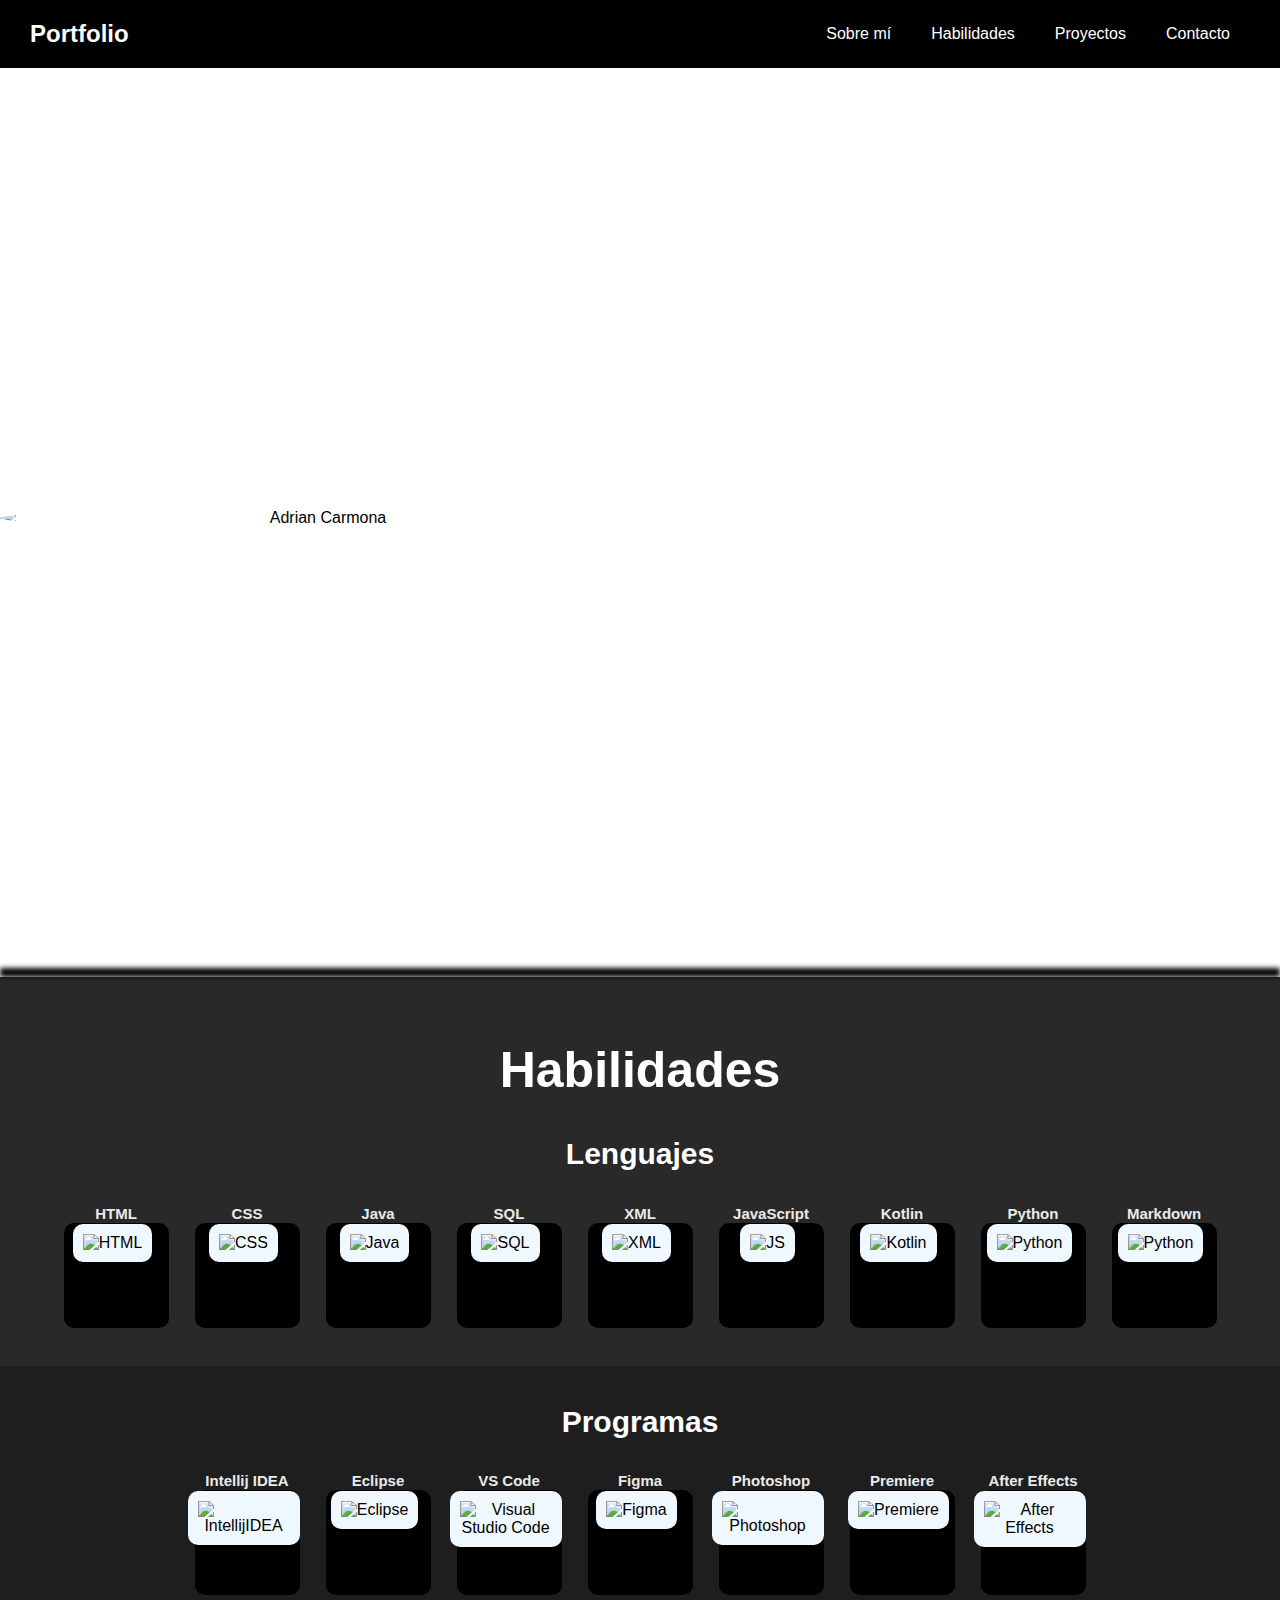
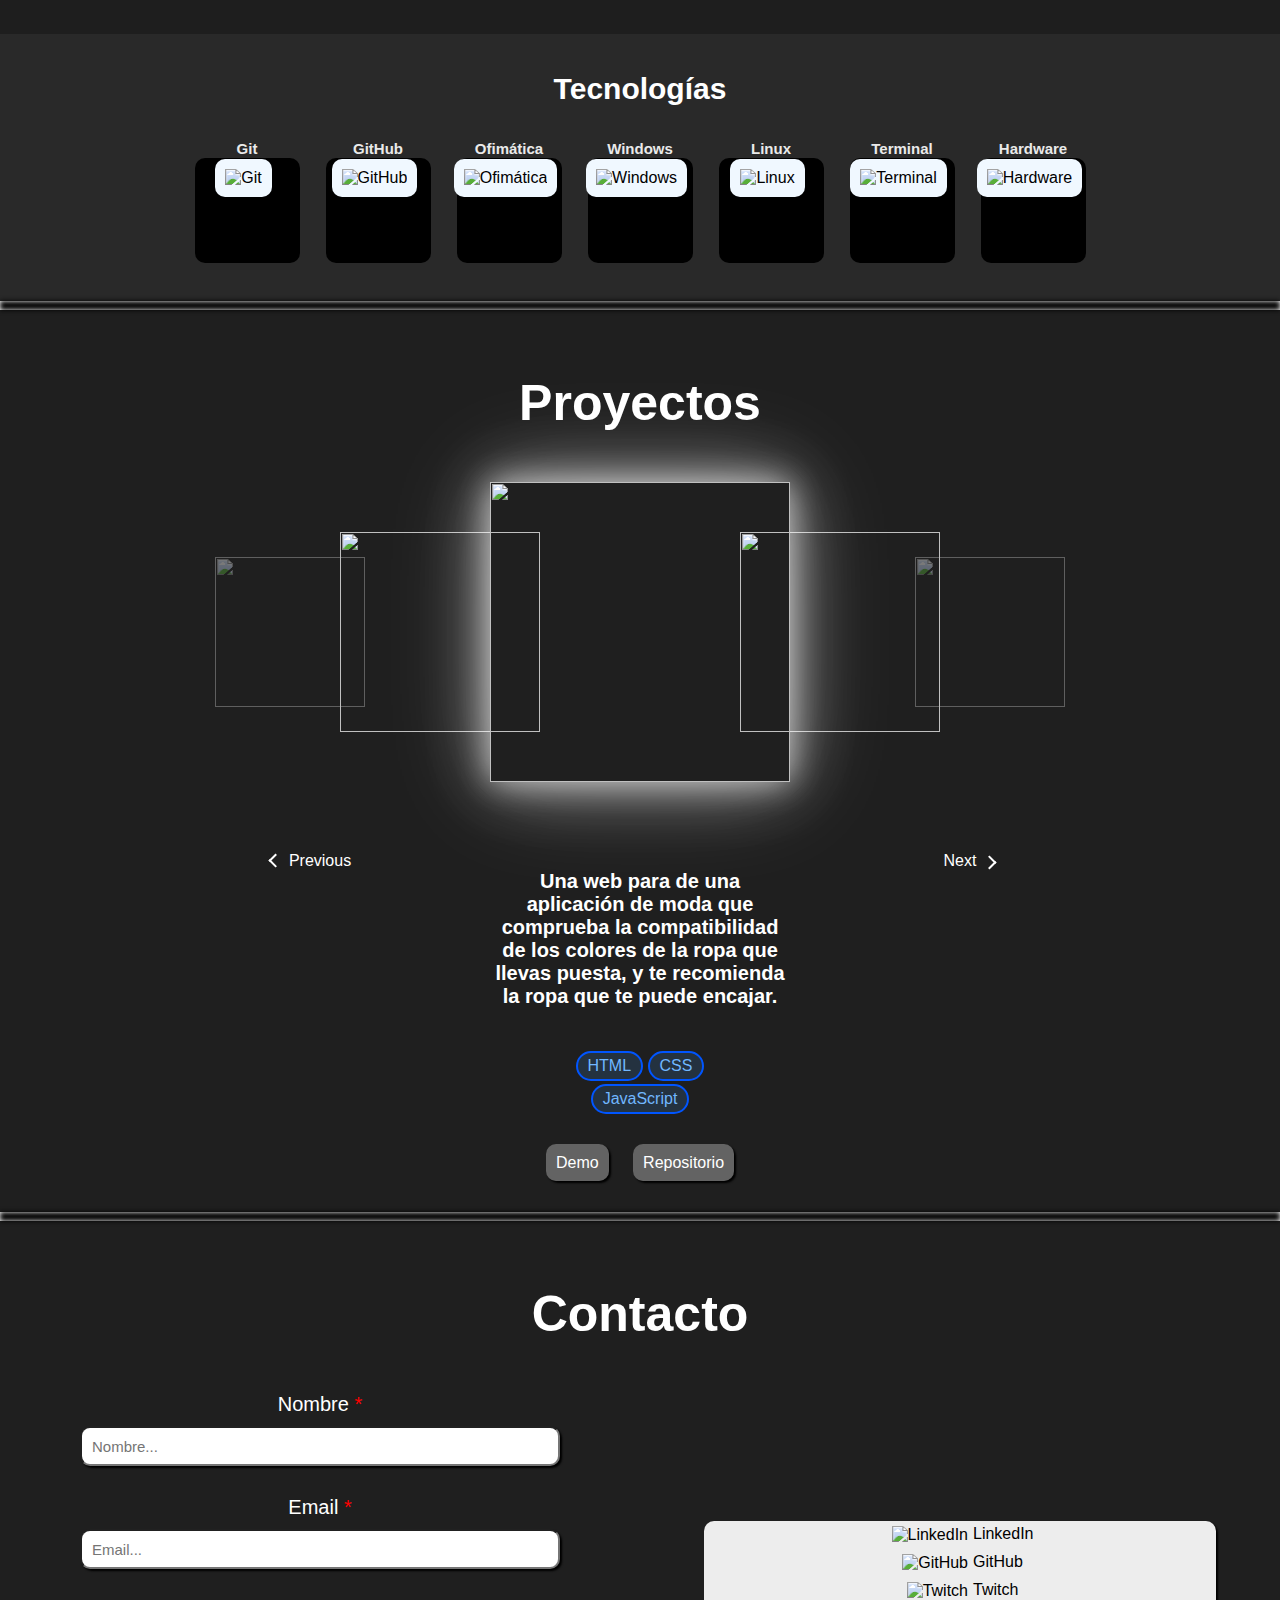
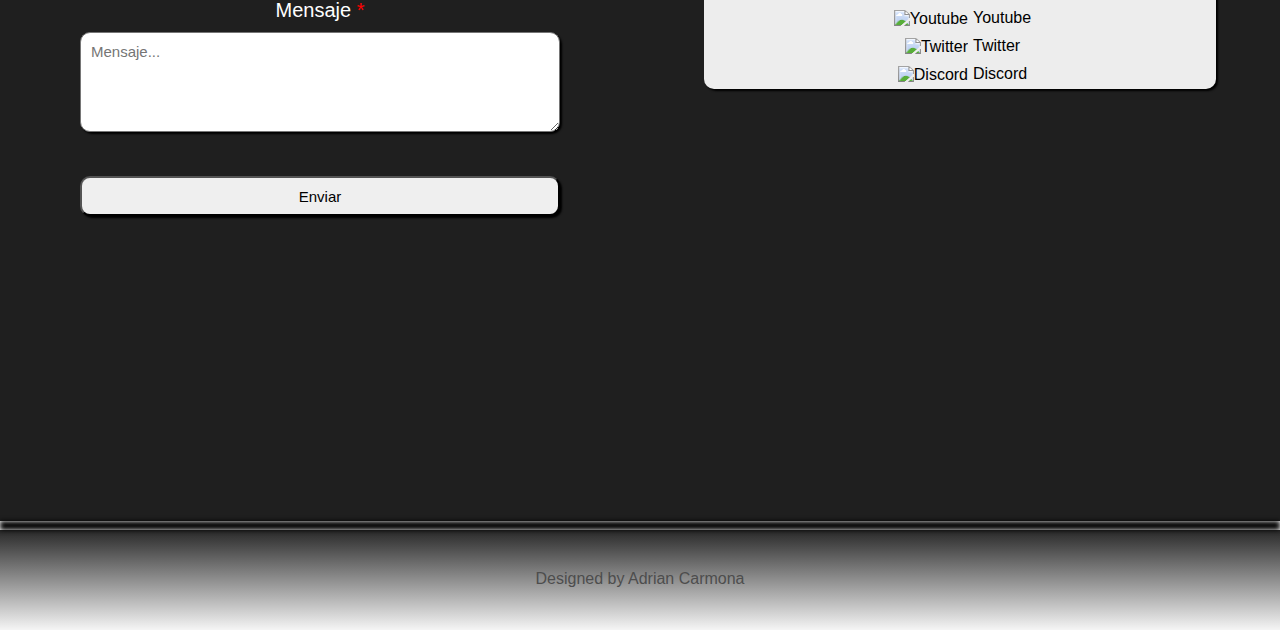
==== index.html @ 7aa37666 "Corrección otrográfica" ====
<!DOCTYPE html>
<html lang="es">

<head>
    <meta charset="UTF-8">
    <meta http-equiv="X-UA-Compatible" content="IE=edge">
    <meta name="viewport" content="width=device-width, initial-scale=1.0">
    <meta name="viewport" content="user-scalable=no, width=device-width, initial-scale=1.0" />
    <meta name="apple-mobile-web-app-capable" content="yes" />
    <title>Portfolio</title>
    <meta name="description"
        content="Este es el portfolio de Adrian Carmona, montado desde cero, usando: HTML, CSS y JavaScript. Espero que les guste." />
    <meta name="keywords" content="portfolio, cpadridev, curriculum, adrian carmona, adrian, carmona" />
    <meta name="author" content="cpadridev" />
    <meta name="robots" content="index,follow" />

    <!-- Stylesheets -->
    <link rel="stylesheet" href="css/styles.css" />

    <!-- Header -->
    <link rel="stylesheet" href="css/header.css">

    <!-- Main -->
    <!-- About -->
    <link rel="stylesheet" href="css/about-me.css">
    <!-- Skills-->
    <link rel="stylesheet" href="css/skills.css">
    <!-- Projects -->
    <link rel="stylesheet" href="css/projects.css">
    <!-- Contact -->
    <link rel="stylesheet" href="css/contact.css">

    <!-- Footer -->
    <link rel="stylesheet" href="css/footer.css">

    <!-- Favicon -->
    <link rel="shortcut icon" href="" type="image/x-icon" />
</head>

<body>

    <header>
        <nav class="navbar">
            <h2>Portfolio</h2>
            <a href="#" class="toggle-button">
                <span class="bar"></span>
                <span class="bar"></span>
                <span class="bar"></span>
            </a>
            <div class="navbar-links">
                <ul>
                    <li><a href="#about-me">Sobre mí</a></li>
                    <li><a href="#skills">Habilidades</a></li>
                    <li><a href="#projects">Proyectos</a></li>
                    <li><a href="#contact">Contacto</a></li>
                </ul>
            </div>
        </nav>
    </header>
    <main>
        <!-- Arrow Up -->
        <span class="ir-arriba">^</span>

        <!-- About me -->
        <div id="about-me">
            <img src="https://i.imgur.com/lNY9nYQ.png" alt="Adrian Carmona" class="adrianImage">
            <div>
                <h2 class="welcome">Hola!</h2>
                <h1 class="title">Soy Adrian Carmona, <br> <span id="typed"></span></h1>
                <p class="description">
                    Lorem ipsum dolor sit amet consectetur adipisicing elit. Quasi iste quo reprehenderit repellat
                    ut
                    laudantium repellendus aut natus incidunt esse, tempore architecto a quibusdam, vero voluptates
                    illo
                    aperiam libero placeat!
                    <br><br>
                    Lorem ipsum dolor sit amet consectetur adipisicing elit. Ex sunt at deserunt molestias deleniti
                    consequatur eligendi illum placeat aut! Veritatis consectetur quam commodi ratione accusantium eum
                    aliquam quae eveniet alias.
                    <br><br>
                    Lorem ipsum dolor sit, amet consectetur adipisicing elit. Reiciendis, alias. Modi quis aperiam
                    incidunt, amet voluptas similique magnam. Fuga magnam at quod delectus sint sequi! Nulla repudiandae
                    eius perspiciatis. Fugiat.
                </p>
            </div>
        </div>

        <div class="border"></div>

        <!-- Skills -->
        <div id="skills">
            <h2 class="title-parts">
                <i class="fa-solid fa-screwdriver-wrench"></i>
                Habilidades
            </h2>
            <!-- Languages -->
            <div class="languages">
                <h3 class="h3-languages">
                    <i class="fa-solid fa-code"></i>
                    Lenguajes
                </h3>
                <div class="icons">
                    <div class="icon-bg">
                        <h4 class="icon-name">HTML</h4>
                        <img src="https://i.imgur.com/ZFqmych.png" alt="HTML" id="html">
                    </div>
                    <div class="icon-bg">
                        <h4 class="icon-name">CSS</h4>
                        <img src="https://i.imgur.com/Uxk2WBQ.png" alt="CSS" id="css">
                    </div>
                    <div class="icon-bg">
                        <h4 class="icon-name">Java</h4>
                        <img src="https://i.imgur.com/nn1bIfB.png" alt="Java" id="java">
                    </div>
                    <div class="icon-bg">
                        <h4 class="icon-name">SQL</h4>
                        <img src="https://i.imgur.com/rEKCmXZ.png" alt="SQL" id="sql">
                    </div>
                    <div class="icon-bg">
                        <h4 class="icon-name">XML</h4>
                        <img src="https://i.imgur.com/u3QZJ4n.png" alt="XML" id="xml">
                    </div>
                    <div class="icon-bg">
                        <h4 class="icon-name">JavaScript</h4>
                        <img src="https://i.imgur.com/mQLgb1Y.png" alt="JS" id="js">
                    </div>
                    <div class="icon-bg">
                        <h4 class="icon-name">Kotlin</h4>
                        <img src="https://i.imgur.com/UecSJGB.png" alt="Kotlin" id="kotlin">
                    </div>
                    <div class="icon-bg">
                        <h4 class="icon-name">Python</h4>
                        <img src="https://i.imgur.com/5IXpU6t.png" alt="Python" id="python">
                    </div>
                    <div class="icon-bg">
                        <h4 class="icon-name">Markdown</h4>
                        <img src="https://imgur.com/y02BJGX.png" alt="Python" id="python">
                    </div>
                </div>
            </div>

            <!-- Programs -->
            <div class="programs">
                <h3>
                    <i class="fa-solid fa-desktop"></i>
                    Programas
                </h3>
                <div class="icons">
                    <div class="icon-bg">
                        <h4 class="icon-name">Intellij IDEA</h4>
                        <img src="https://i.imgur.com/dJeeRb3.png" alt="IntellijIDEA" id="intellij-idea">
                    </div>
                    <div class="icon-bg">
                        <h4 class="icon-name">Eclipse</h4>
                        <img src="https://i.imgur.com/PngJO0A.png" alt="Eclipse" id="eclipse">
                    </div>
                    <div class="icon-bg">
                        <h4 class="icon-name">VS Code</h4>
                        <img src="https://i.imgur.com/ALwNp5o.png" alt="Visual Studio Code" id="vs-code">
                    </div>
                    <div class="icon-bg">
                        <h4 class="icon-name">Figma</h4>
                        <img src="https://i.imgur.com/UA9xw8K.png" alt="Figma" id="figma">
                    </div>
                    <div class="icon-bg">
                        <h4 class="icon-name">Photoshop</h4>
                        <img src="https://i.imgur.com/BVOPE49.png" alt="Photoshop" id="photoshop">
                    </div>
                    <div class="icon-bg">
                        <h4 class="icon-name">Premiere</h4>
                        <img src="https://i.imgur.com/wBI8ddz.png" alt="Premiere" id="premiere">
                    </div>
                    <div class="icon-bg">
                        <h4 class="icon-name">After Effects</h4>
                        <img src="https://i.imgur.com/w2Qgba0.png" alt="After Effects" id="after-effects">
                    </div>
                </div>
            </div>

            <!-- Technologies -->
            <div class="technologies">
                <h3>
                    <i class="fa-solid fa-gears"></i>
                    Tecnologías

                </h3>
                <div class="icons">
                    <div class="icon-bg">
                        <h4 class="icon-name">Git</h4>
                        <img src="https://i.imgur.com/7NPyUxb.png" alt="Git" id="git">
                    </div>
                    <div class="icon-bg">
                        <h4 class="icon-name">GitHub</h4>
                        <img src="https://i.imgur.com/zhjKjN4.png" alt="GitHub" id="github">
                    </div>
                    <div class="icon-bg">
                        <h4 class="icon-name">Ofimática</h4>
                        <img src="https://i.imgur.com/AV4Ajia.png" alt="Ofimática" id="ofimatica">
                    </div>
                    <div class="icon-bg">
                        <h4 class="icon-name">Windows</h4>
                        <img src="https://i.imgur.com/XYGu6KP.png" alt="Windows" id="windows">
                    </div>
                    <div class="icon-bg">
                        <h4 class="icon-name">Linux</h4>
                        <img src="https://i.imgur.com/HMDxiPg.png" alt="Linux" id="linux">
                    </div>
                    <div class="icon-bg">
                        <h4 class="icon-name">Terminal</h4>
                        <img src="https://i.imgur.com/tBcxxBM.png" alt="Terminal" id="terminal">
                    </div>
                    <div class="icon-bg">
                        <h4 class="icon-name">Hardware</h4>
                        <img src="https://i.imgur.com/Ym7N2u9.png" alt="Hardware" id="hardware">
                    </div>
                </div>
            </div>
        </div>

        <div class="border"></div>

        <!-- Projects -->
        <div id="projects">
            <h2 class="title-parts">
                <i class="fa-solid fa-folder-closed"></i>
                Proyectos
            </h2>
            <div class="gallery">
                <div class="gallery-container">
                    <img class="gallery-item gallery-item-1" src="http://fakeimg.pl/300/?text=4" data-index="1" id="4">
                    <img class="gallery-item gallery-item-2" src="http://fakeimg.pl/300/?text=5" data-index="2" id="5">
                    <img class="gallery-item gallery-item-3" src="https://imgur.com/wwroI7l.png" data-index="3"
                        id="1">
                    <img class="gallery-item gallery-item-4" src="https://imgur.com/vWx6YPQ.png" data-index="4" id="2">
                    <img class="gallery-item gallery-item-5" src="http://fakeimg.pl/300/?text=3" data-index="5" id="3">
                </div>

                <div class="gallery-controls"></div>

                <div class="gallery-description" id="gallery-description">
                    <p class="description-project" id="description-project">
                        Una web para de una aplicación de moda que comprueba la compatibilidad de los colores de la ropa que llevas puesta, y te recomienda la ropa que te puede encajar.
                    </p>
                    <p class="tags" id="tags">
                        <span class="tag">HTML</span>
                        <span class="tag">CSS</span>
                        <span class="tag">JavaScript</span>
                    </p>
                    <div id="linksProjects">
                        <a href="https://cpadridev.github.io/fime/" target="_blank" class="link-project" id="linkProjectDemo">Demo</a>
                        <a href="https://github.com/cpadridev/fime" target="_blank" class="link-project" id="linkProjectRepo">Repositorio</a>
                    </div>
                </div>
            </div>

            <div class="separate"></div>
        </div>

        <div class="border"></div>

        <!-- Contact -->
        <div id="contact">
            <h2 class="title-parts">
                <i class="fa-solid fa-id-badge"></i>
                Contacto
            </h2>
            <div class="text-contact">
                <!-- Contact Form-->
                <div class="bg-form">
                    <form action="https://formsubmit.co/cpadridev@gmail.com" method="POST" id="contact-form">
                        <div class="form-group">
                            <label for="name">Nombre <span class="required">*</span></label><br>
                            <input type="text" name="name" id="name" placeholder="Nombre..." required>
                        </div>
                        <div class="form-group">
                            <label for="email">Email <span class="required">*</span></label><br>
                            <input type="email" name="email" id="email" placeholder="Email..." required>
                        </div>
                        <div class="form-group">
                            <label for="message">Mensaje <span class="required">*</span></label><br>
                            <textarea name="message" id="message" placeholder="Mensaje..." required></textarea>
                        </div>
                        <div class="form-group">
                            <input type="submit" value="Enviar" class="submit">
                        </div>
                    </form>
                </div>

                <!-- RSS -->
                <div class="rss">
                    <ul>
                        <li><a href="https://www.linkedin.com/in/adrian-carmona-24b86a240/" target="_blank"><img
                                    src="https://i.imgur.com/a96EwvW.png" alt="LinkedIn">LinkedIn</a>
                        </li>
                        <li><a href="https://github.com/cpadridev" target="_blank"><img
                                    src="https://i.imgur.com/zhjKjN4.png" alt="GitHub">GitHub</a>
                        </li>
                        <li><a href="https://www.twitch.tv/cpadridev" target="_blank"><img
                                    src="https://i.imgur.com/BorfzTk.png" alt="Twitch">Twitch</a>
                        </li>
                        <li><a href="https://www.youtube.com/channel/UCpf6ZiuZkE2ULUlz6SqVwaA" target="_blank"><img
                                    src="https://i.imgur.com/dXm1JEL.png" alt="Youtube">Youtube</a>
                        </li>
                        <li><a href="https://twitter.com/cpadridev" target="_blank"><img
                                    src="https://i.imgur.com/E8ncLF9.png" alt="Twitter">Twitter</a>
                        </li>
                        <li><a href="https://discord.gg/yDSYpYtSc6" target="_blank"><img
                            src="https://i.imgur.com/YUtMmAk.png" alt="Discord">Discord</a>
                </li>
                    </ul>
                </div>
            </div>
        </div>

        <div class="border"></div>
    </main>
    <footer>
        <p>
            Designed by Adrian Carmona
        </p>
    </footer>

    <!-- Scripts -->
    <!-- jQuery -->
    <script type="text/javascript" src="//code.jquery.com/jquery-1.11.0.min.js"></script>

    <!-- Externos -->
    <script src="https://cdn.jsdelivr.net/npm/typed.js@2.0.11"></script>
    <script src="https://kit.fontawesome.com/0ee01a446f.js" crossorigin="anonymous"></script>

    <!-- Internos -->
    <script src="js/typed.js"></script>
    <script src="js/navbar.js"></script>
    <script src="js/arrow-up.js"></script>
    <script src="js/carousel-3d.js"></script>

</body>

</html>
---- css/styles.css ----
* {
  box-sizing: border-box;
  font-family: Arial, Helvetica, sans-serif;
  margin: 0;
  padding: 0;
}

html {
  width: 100%;
  scroll-behavior: smooth;
}

body {
  overflow-x: hidden;
  width: 100%;
}

.ir-arriba {
  display: none;
  padding: 20px 20px 10px 20px;
  border-radius: 100px;
  background: #fff;
  font-size: 20px;
  color: #000;
  cursor: pointer;
  position: fixed;
  bottom: 20px;
  right: 20px;
  transition: transform .2s; 
  z-index: 1;
}

.ir-arriba:hover {
  transform: scale(1.20);
  color: #fff;
  background-color: #000;
}

.title-parts {
  padding-top: 5%;
  font-size: 50px;
  color: white;
  text-align: center;
}

a:link,
a:visited,
a:active {
  text-decoration: none;
}

li {
  list-style: none;
}

.border {
  background-color: black;
  filter: blur(2.5px);
  width: 100%;
  height: 1vh;
}
---- css/header.css ----
.navbar {
  display: flex;
  position: relative;
  justify-content: space-between;
  align-items: center;
  background-color: black;
  padding: 20px 30px;
  color: white;
}

.navbar-links {
  height: 100%;
}

.navbar-links ul {
  display: flex;
  margin: 0;
  padding: 0;
}

.navbar-links li a {
  display: block;
  text-decoration: none;
  color: white;
  padding: 0px 20px;
  transition: transform .2s; 
}

.navbar-links li a:hover {
  transform: scale(1.2); 
}

.toggle-button {
  position: absolute;
  right: 10px;
  display: none;
  flex-direction: column;
  justify-content: space-between;
  vertical-align: middle;
  width: 30px;
  height: 21px;
}

.toggle-button .bar {
  height: 3px;
  width: 100%;
  background-color: white;
  border-radius: 10px;
}

@media (max-width: 600px) {
  .navbar {
    flex-direction: column;
    align-items: flex-start;
    width: 100%;
  }

  .toggle-button {
    margin-right: 3%;
    margin-top: 5px;
    display: flex;
  }

  .navbar-links {
    display: none;
    width: 100%;
  }

  .navbar-links ul {
    width: 100%;
    flex-direction: column;
  }

  .navbar-links ul li {
    text-align: center;
  }

  .navbar-links ul li a {
    padding: 5px 10px;
  }

  .navbar-links.active {
    display: flex;
  }
}
---- css/about-me.css ----
#about-me {
  display: grid;
  grid-template-columns: 1fr 1fr;
  gap: 0px 0px;
  text-align: center;
  justify-content: center;
  align-items: center;
  background-image: url(https://i.imgur.com/mtQtAyn.jpg);
  background-position: center;
  background-size: cover;
  min-height: 100vh;
}

.adrianImage {
  width: 100%;
  border-radius: 50%;
}

.welcome {
  padding: 20px 50px 0px 0px;
  font-size: 60px;
  color: white;
}

.title {
  padding: 0px 50px 0px 0px;
  color: white;
}

.description {
  padding: 50px 100px;
  color: white;
}

@media (max-width: 1000px) {
  .description {
    font-size: 15px;
    padding: 10px 50px 0px 0px;
  }
}

@media (max-width: 600px) {
  #about-me {
    grid-template-columns: 1fr;
  }

  .adrianImage {
    width: 100%;
    height: auto;
    padding: 50px 0px 0px 0px;
  }

  .welcome {
    font-size: 40px;
    padding: 0px;
  }

  .title {
    font-size: 20px;
    padding: 0px;
  }

  .description {
    font-size: 15px;
    padding: 20px;
  }
}
---- css/skills.css ----
#skills {
  display: grid;
  grid-template-columns: 1fr;
  gap: 0px 0px;
  text-align: center;
  align-items: center;
  min-height: 100vh;
  background-color: rgb(41, 41, 41);
}

.languages,
.programs,
.technologies {
  height: 100%;
}

.programs {
  background-color: rgb(30, 30, 30);
}

#skills h3 {
  color: white;
  font-size: 30px;
  margin-top: 3%;
  margin-bottom: 3%;
}

.icon-text {
  width: 20px;
}

.icons {
  display: flex;
  flex-wrap: wrap;
  align-items: center;
  justify-content: center;
  margin-left: 2%;
  margin-right: 2%;
  margin-bottom: 2%;
}

.icon-bg {
  width: 105px;
  height: 105px;
  border-radius: 10px;
  margin: 13px;
  background-color: black;
  text-align: center;
}

#skills img {
  background-color: aliceblue;
  padding: 10px;
  border-radius: 10px;
  margin: 0px 0px 0px -7px;
  width: 100px;
  transition: transform .2s; 
}

.icon-name {
  color: rgb(234, 234, 234);
  margin-top: -18px;
  margin-bottom: 2px;
  font-size: 15px;
  font-family: "Roboto", sans-serif;
}

#skills img:hover {
  cursor: pointer;
  transform: scale(1.1); 
}

/* Skills range */
#html:hover, #intellij-idea:hover, #eclipse:hover, #vs-code:hover, #git:hover, #github:hover, #ofimatica:hover, #windows:hover {
  background-color: lightgreen;
}

#css:hover, #xml:hover, #java:hover, #sql:hover, #figma:hover, #photoshop:hover, #premiere:hover, #linux:hover, #terminal:hover, #hardware:hover {
  background-color: rgb(255, 255, 123);
}

#js:hover, #kotlin:hover, #python:hover, #after-effects:hover {
  background-color: rgb(255, 115, 115);
}

@media (max-width: 600px) {
  #skills h3 {
    margin: 6%;
  }
}
---- css/projects.css ----
#projects {
  text-align: center;
  align-items: center;
  min-height: 100vh;
  background-color: rgb(31, 31, 31);
}

.separate {
  height: 40px;
}

.gallery {
  width: 100%;
  height: 100%;
}

.gallery-container {
  align-items: center;
  display: flex;
  height: 400px;
  margin: 0 auto;
  max-width: 1000px;
  position: relative;
}

.gallery-item {
  height: 150px;
  opacity: 0;
  position: absolute;
  transition: all 0.3s ease-in-out;
  width: 150px;
  z-index: 0;
}

.gallery-item-1 {
  left: 15%;
  opacity: 0.4;
  transform: translateX(-50%);
}

.gallery-item-2,
.gallery-item-4 {
  height: 200px;
  opacity: 1;
  width: 200px;
  z-index: 1;
}

.gallery-item-2 {
  left: 30%;
  transform: translateX(-50%);
}

.gallery-item-3 {
  box-shadow: 0 0 30px rgba(255, 255, 255, 0.6),
    0 0 60px rgba(255, 255, 255, 0.45), 0 0 110px rgba(255, 255, 255, 0.25),
    0 0 100px rgba(255, 255, 255, 0.1);
  height: 300px;
  opacity: 1;
  left: 50%;
  transform: translateX(-50%);
  width: 300px;
  z-index: 2;
}

.gallery-item-4 {
  left: 70%;
  transform: translateX(-50%);
}

.gallery-item-5 {
  left: 85%;
  opacity: 0.4;
  transform: translateX(-50%);
}

.gallery-controls {
  display: grid;
  grid-template-columns: 1fr 1fr;
  justify-content: center;

}

.gallery-controls button {
  color: white;
  background-color: transparent;
  border: 0;
  cursor: pointer;
  font-size: 16px;
  margin: auto;
  padding: 0 12px;
  text-transform: capitalize;
  margin-top: 20px;
}

.gallery-controls button:focus {
  outline: none;
}

.gallery-controls-previous {
  position: relative;
  grid-row: 1;
}

.gallery-controls-previous::before {
  border: solid #fff;
  border-width: 0 2px 2px 0;
  content: "";
  display: inline-block;
  height: 4px;
  left: -10px;
  padding: 2px;
  position: absolute;
  top: 0;
  transform: rotate(135deg) translateY(-50%);
  transition: left 0.15s ease-in-out;
  width: 4px;
}

.gallery-controls-previous:hover::before {
  left: -18px;
}

.gallery-controls-next {
  position: relative;
}

.gallery-controls-next::before {
  border: solid #fff;
  border-width: 0 2px 2px 0;
  content: "";
  display: inline-block;
  height: 4px;
  padding: 2px;
  position: absolute;
  right: -10px;
  top: 50%;
  transform: rotate(-45deg) translateY(-50%);
  transition: right 0.15s ease-in-out;
  width: 4px;
}

.gallery-controls-next:hover::before {
  right: -18px;
}

.gallery-description {
  display: grid;
  text-align: center;
  width: 300px;
  margin: auto;
}

.description-project {
  color: #fff;
  font-size: 20px;
  font-weight: bold;
  display: inline-block;
  width: 300px;
}

.tags {
  margin: 40px;
}

.tag {
  display: inline-block;
  background: rgb(41, 112, 255);
  border: rgb(0, 85, 255) 2px solid;
  border-radius: 2em;
  margin-top: 3px;
  padding: 2px 7px;
  font-weight: 500;
  padding-right: 10px;
  padding-left: 10px;
  line-height: 22px;
  color: #71b7ff;
  background-color: rgba(64, 158, 255, 0.15);
  border: 1px solid var(#409eff, transparent);
}

.link-project {
  background-color: rgb(99, 99, 99);
  border-radius: 10px;
  box-shadow: 2px 2px 2px rgb(0 0 0);
  color: #fff;
  font-size: 16px;
  margin: 0 10px;
  padding: 10px;
  text-decoration: none;
}

@media (max-width: 600px) {
  .gallery-controls {
    margin-bottom: 30px;
  }
}
---- css/contact.css ----
#contact {
  min-height: 100vh;
  background-color: rgb(31, 31, 31);
}

.text-contact {
  display: grid;
  grid-template-columns: 1fr 1fr;
  gap: 0px 0px;
  text-align: center;
  align-items: center;
}

.bg-form {
  padding: 20px;
  border-radius: 0.25rem;
  text-align: center;
}

.contact-form {
  display: block;
  margin-top: 0em;
}

.form-group {
  margin-bottom: 30px;
  margin-top: 30px;
}

.form-group label {
  color: white;
  font-size: 20px;
}

.form-group input,
textarea {
  width: 80%;
  height: 40px;
  padding: 10px;
  font-size: 15px;
  margin-top: 10px;
  border-radius: 10px;
  box-shadow: 2px 2px 2px rgb(0, 0, 0);
}

.form-group textarea {
  min-height: 100px;
  resize: vertical;
  max-height: 300px;
}

.submit {
  transition: transform .2s; 
}

.submit:hover {
  cursor: pointer;
  background-color: rgb(76, 76, 76);
  color: white;
  transform: scale(1.10);
}

.required {
  color: red;
}

.rss {
  margin-left: 10%;
  width: 80%;
  border-radius: 10px;
  background-color: rgb(237, 237, 237);
  box-shadow: 2px 2px 2px rgb(0, 0, 0);
}

.rss img {
  width: 30px;
  vertical-align: middle;
  margin: 5px;
}

.rss a {
  display: inline-block;
  width: 100%;
  color: #000;
  transition: transform .2s; 
}

.rss a:hover {
  background-color: rgb(115, 115, 115);
  border-radius: 10px;
  color: white;
  transform: scale(1.1); 
}

@media (max-width: 600px) {
  .text-contact {
    grid-template-columns: 1fr;
  }

  .rss {
    margin-bottom: 50px;
  }
}
---- css/footer.css ----
footer {
  background: linear-gradient(rgb(41, 41, 41), #f5f5f5);
  text-align: center;
  vertical-align: middle;
  bottom: 0px;
  width: 100%;
  height: 100px;
}

footer p {
  padding-top: 40px;
  display: inline-block;
  color: rgb(77, 77, 77);
}
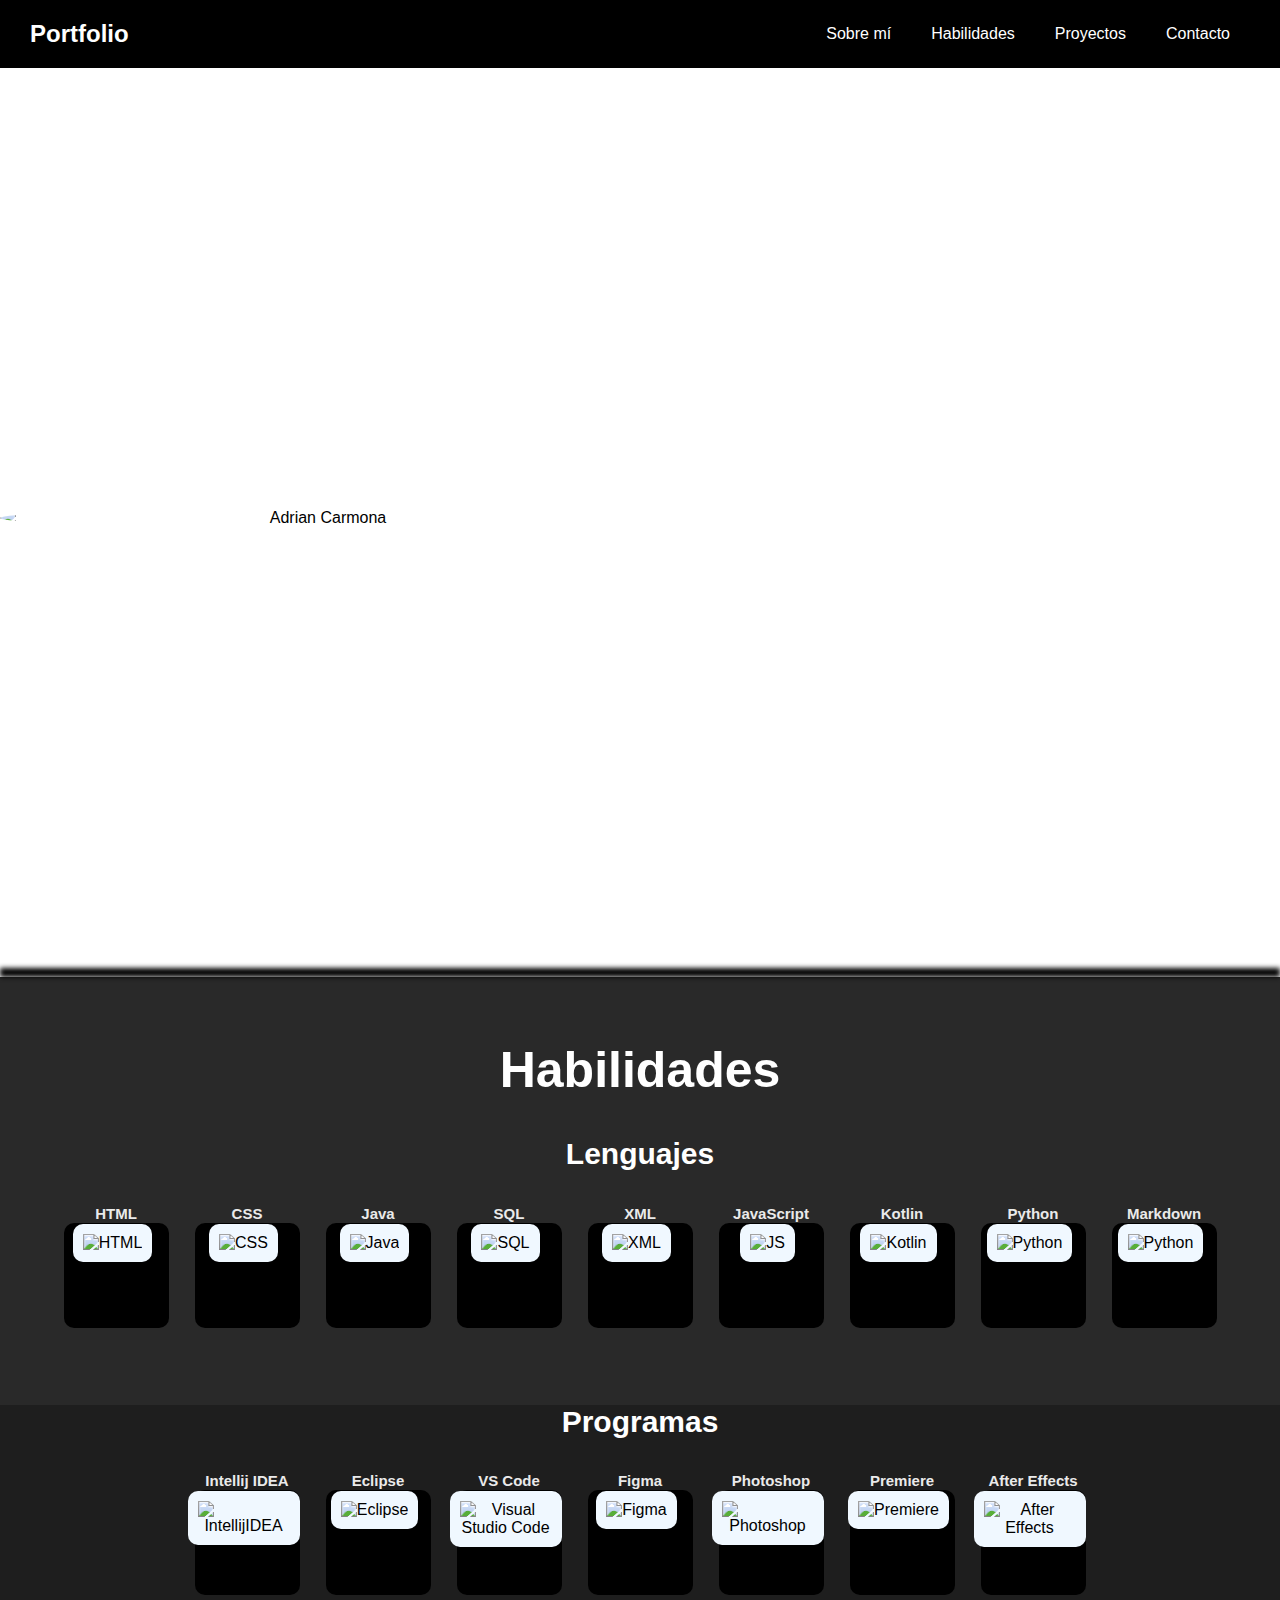
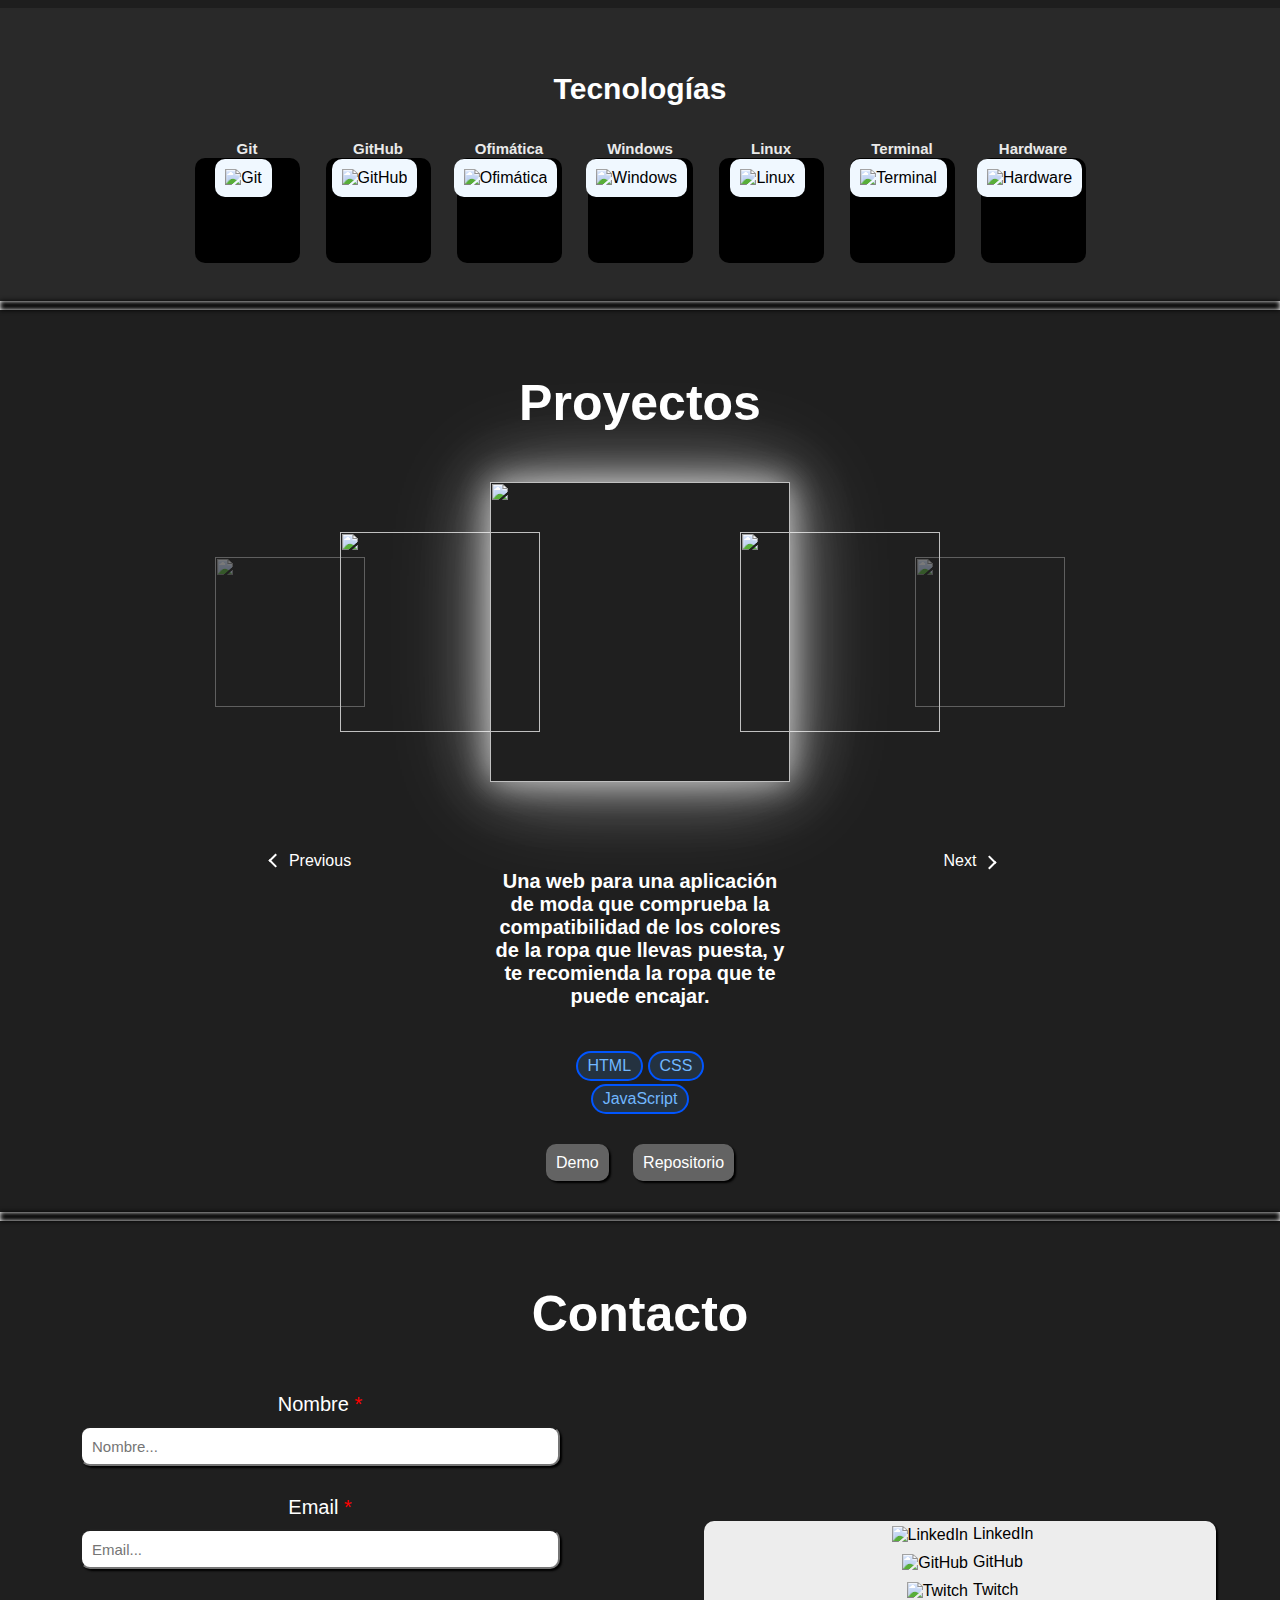
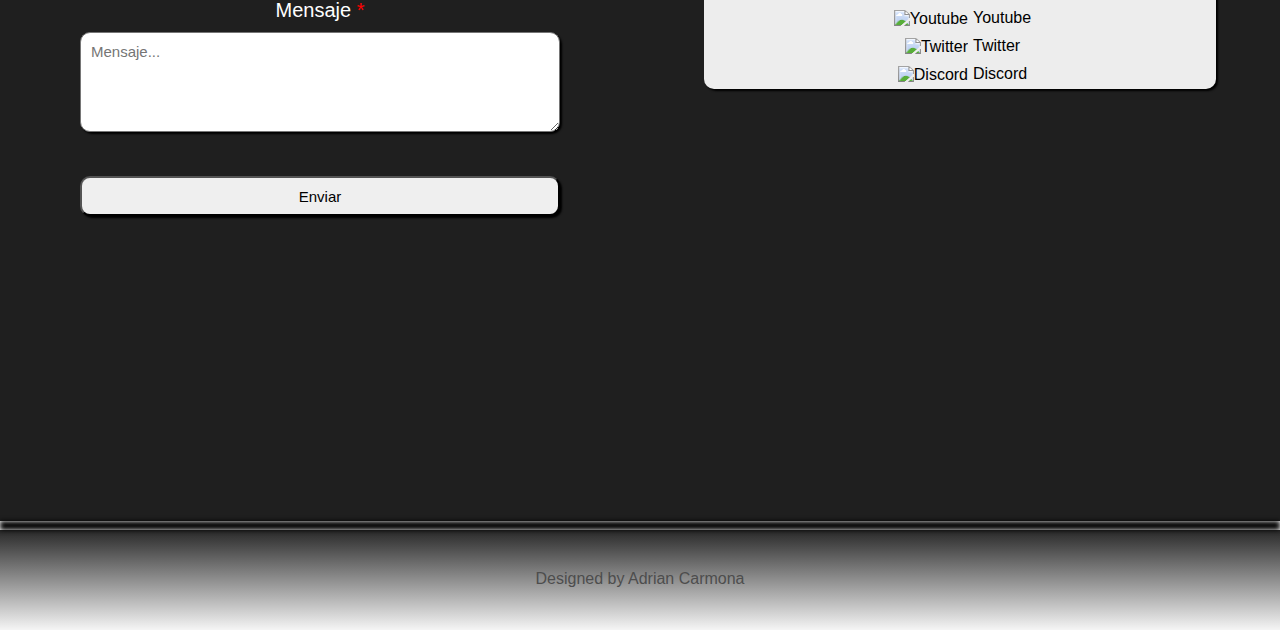
==== commit 3e323354: "Correción otrográfica" ====
--- a/index.html
+++ b/index.html
@@ -87,230 +87,249 @@
 
         <div class="border"></div>
 
-        <!-- Skills -->
-        <div id="skills">
-            <h2 class="title-parts">
-                <i class="fa-solid fa-screwdriver-wrench"></i>
-                Habilidades
-            </h2>
-            <!-- Languages -->
-            <div class="languages">
-                <h3 class="h3-languages">
-                    <i class="fa-solid fa-code"></i>
-                    Lenguajes
-                </h3>
-                <div class="icons">
-                    <div class="icon-bg">
-                        <h4 class="icon-name">HTML</h4>
-                        <img src="https://i.imgur.com/ZFqmych.png" alt="HTML" id="html">
-                    </div>
-                    <div class="icon-bg">
-                        <h4 class="icon-name">CSS</h4>
-                        <img src="https://i.imgur.com/Uxk2WBQ.png" alt="CSS" id="css">
-                    </div>
-                    <div class="icon-bg">
-                        <h4 class="icon-name">Java</h4>
-                        <img src="https://i.imgur.com/nn1bIfB.png" alt="Java" id="java">
-                    </div>
-                    <div class="icon-bg">
-                        <h4 class="icon-name">SQL</h4>
-                        <img src="https://i.imgur.com/rEKCmXZ.png" alt="SQL" id="sql">
-                    </div>
-                    <div class="icon-bg">
-                        <h4 class="icon-name">XML</h4>
-                        <img src="https://i.imgur.com/u3QZJ4n.png" alt="XML" id="xml">
-                    </div>
-                    <div class="icon-bg">
-                        <h4 class="icon-name">JavaScript</h4>
-                        <img src="https://i.imgur.com/mQLgb1Y.png" alt="JS" id="js">
-                    </div>
-                    <div class="icon-bg">
-                        <h4 class="icon-name">Kotlin</h4>
-                        <img src="https://i.imgur.com/UecSJGB.png" alt="Kotlin" id="kotlin">
-                    </div>
-                    <div class="icon-bg">
-                        <h4 class="icon-name">Python</h4>
-                        <img src="https://i.imgur.com/5IXpU6t.png" alt="Python" id="python">
-                    </div>
-                    <div class="icon-bg">
-                        <h4 class="icon-name">Markdown</h4>
-                        <img src="https://imgur.com/y02BJGX.png" alt="Python" id="python">
+        <section>
+            <!-- Skills -->
+            <div id="skills">
+                <h2 class="title-parts">
+                    <i class="fa-solid fa-screwdriver-wrench"></i>
+                    Habilidades
+                </h2>
+                <article>
+                    <!-- Languages -->
+                    <div class="languages">
+                        <h3 class="h3-languages">
+                            <i class="fa-solid fa-code"></i>
+                            Lenguajes
+                        </h3>
+                        <div class="icons">
+                            <div class="icon-bg">
+                                <h4 class="icon-name">HTML</h4>
+                                <img src="https://i.imgur.com/ZFqmych.png" alt="HTML" id="html">
+                            </div>
+                            <div class="icon-bg">
+                                <h4 class="icon-name">CSS</h4>
+                                <img src="https://i.imgur.com/Uxk2WBQ.png" alt="CSS" id="css">
+                            </div>
+                            <div class="icon-bg">
+                                <h4 class="icon-name">Java</h4>
+                                <img src="https://i.imgur.com/nn1bIfB.png" alt="Java" id="java">
+                            </div>
+                            <div class="icon-bg">
+                                <h4 class="icon-name">SQL</h4>
+                                <img src="https://i.imgur.com/rEKCmXZ.png" alt="SQL" id="sql">
+                            </div>
+                            <div class="icon-bg">
+                                <h4 class="icon-name">XML</h4>
+                                <img src="https://i.imgur.com/u3QZJ4n.png" alt="XML" id="xml">
+                            </div>
+                            <div class="icon-bg">
+                                <h4 class="icon-name">JavaScript</h4>
+                                <img src="https://i.imgur.com/mQLgb1Y.png" alt="JS" id="js">
+                            </div>
+                            <div class="icon-bg">
+                                <h4 class="icon-name">Kotlin</h4>
+                                <img src="https://i.imgur.com/UecSJGB.png" alt="Kotlin" id="kotlin">
+                            </div>
+                            <div class="icon-bg">
+                                <h4 class="icon-name">Python</h4>
+                                <img src="https://i.imgur.com/5IXpU6t.png" alt="Python" id="python">
+                            </div>
+                            <div class="icon-bg">
+                                <h4 class="icon-name">Markdown</h4>
+                                <img src="https://imgur.com/y02BJGX.png" alt="Python" id="python">
+                            </div>
+                        </div>
+                    </div>
+                </article>
+                <article>
+                    <!-- Programs -->
+                    <div class="programs">
+                        <h3>
+                            <i class="fa-solid fa-desktop"></i>
+                            Programas
+                        </h3>
+                        <div class="icons">
+                            <div class="icon-bg">
+                                <h4 class="icon-name">Intellij IDEA</h4>
+                                <img src="https://i.imgur.com/dJeeRb3.png" alt="IntellijIDEA" id="intellij-idea">
+                            </div>
+                            <div class="icon-bg">
+                                <h4 class="icon-name">Eclipse</h4>
+                                <img src="https://i.imgur.com/PngJO0A.png" alt="Eclipse" id="eclipse">
+                            </div>
+                            <div class="icon-bg">
+                                <h4 class="icon-name">VS Code</h4>
+                                <img src="https://i.imgur.com/ALwNp5o.png" alt="Visual Studio Code" id="vs-code">
+                            </div>
+                            <div class="icon-bg">
+                                <h4 class="icon-name">Figma</h4>
+                                <img src="https://i.imgur.com/UA9xw8K.png" alt="Figma" id="figma">
+                            </div>
+                            <div class="icon-bg">
+                                <h4 class="icon-name">Photoshop</h4>
+                                <img src="https://i.imgur.com/BVOPE49.png" alt="Photoshop" id="photoshop">
+                            </div>
+                            <div class="icon-bg">
+                                <h4 class="icon-name">Premiere</h4>
+                                <img src="https://i.imgur.com/wBI8ddz.png" alt="Premiere" id="premiere">
+                            </div>
+                            <div class="icon-bg">
+                                <h4 class="icon-name">After Effects</h4>
+                                <img src="https://i.imgur.com/w2Qgba0.png" alt="After Effects" id="after-effects">
+                            </div>
+                        </div>
+                    </div>
+                </article>
+                <article>
+                    <!-- Technologies -->
+                    <div class="technologies">
+                        <h3>
+                            <i class="fa-solid fa-gears"></i>
+                            Tecnologías
+
+                        </h3>
+                        <div class="icons">
+                            <div class="icon-bg">
+                                <h4 class="icon-name">Git</h4>
+                                <img src="https://i.imgur.com/7NPyUxb.png" alt="Git" id="git">
+                            </div>
+                            <div class="icon-bg">
+                                <h4 class="icon-name">GitHub</h4>
+                                <img src="https://i.imgur.com/zhjKjN4.png" alt="GitHub" id="github">
+                            </div>
+                            <div class="icon-bg">
+                                <h4 class="icon-name">Ofimática</h4>
+                                <img src="https://i.imgur.com/AV4Ajia.png" alt="Ofimática" id="ofimatica">
+                            </div>
+                            <div class="icon-bg">
+                                <h4 class="icon-name">Windows</h4>
+                                <img src="https://i.imgur.com/XYGu6KP.png" alt="Windows" id="windows">
+                            </div>
+                            <div class="icon-bg">
+                                <h4 class="icon-name">Linux</h4>
+                                <img src="https://i.imgur.com/HMDxiPg.png" alt="Linux" id="linux">
+                            </div>
+                            <div class="icon-bg">
+                                <h4 class="icon-name">Terminal</h4>
+                                <img src="https://i.imgur.com/tBcxxBM.png" alt="Terminal" id="terminal">
+                            </div>
+                            <div class="icon-bg">
+                                <h4 class="icon-name">Hardware</h4>
+                                <img src="https://i.imgur.com/Ym7N2u9.png" alt="Hardware" id="hardware">
+                            </div>
+                        </div>
+                    </div>
+                </article>
+            </div>
+        </section>
+
+
+        <div class="border"></div>
+
+        <section>
+            <!-- Projects -->
+            <div id="projects">
+                <h2 class="title-parts">
+                    <i class="fa-solid fa-folder-closed"></i>
+                    Proyectos
+                </h2>
+                <div class="gallery">
+                    <div class="gallery-container">
+                        <img class="gallery-item gallery-item-1" src="http://fakeimg.pl/300/?text=4" data-index="1"
+                            id="4">
+                        <img class="gallery-item gallery-item-2" src="http://fakeimg.pl/300/?text=5" data-index="2"
+                            id="5">
+                        <img class="gallery-item gallery-item-3" src="https://imgur.com/wwroI7l.png" data-index="3"
+                            id="1">
+                        <img class="gallery-item gallery-item-4" src="https://imgur.com/vWx6YPQ.png" data-index="4"
+                            id="2">
+                        <img class="gallery-item gallery-item-5" src="http://fakeimg.pl/300/?text=3" data-index="5"
+                            id="3">
+                    </div>
+
+                    <div class="gallery-controls"></div>
+
+                    <div class="gallery-description" id="gallery-description">
+                        <p class="description-project" id="description-project">
+                            Una web para una aplicación de moda que comprueba la compatibilidad de los colores de la
+                            ropa
+                            que llevas puesta, y te recomienda la ropa que te puede encajar.
+                        </p>
+                        <p class="tags" id="tags">
+                            <span class="tag">HTML</span>
+                            <span class="tag">CSS</span>
+                            <span class="tag">JavaScript</span>
+                        </p>
+                        <div id="linksProjects">
+                            <a href="https://cpadridev.github.io/fime/" target="_blank" class="link-project"
+                                id="linkProjectDemo">Demo</a>
+                            <a href="https://github.com/cpadridev/fime" target="_blank" class="link-project"
+                                id="linkProjectRepo">Repositorio</a>
+                        </div>
                     </div>
                 </div>
-            </div>
-
-            <!-- Programs -->
-            <div class="programs">
-                <h3>
-                    <i class="fa-solid fa-desktop"></i>
-                    Programas
-                </h3>
-                <div class="icons">
-                    <div class="icon-bg">
-                        <h4 class="icon-name">Intellij IDEA</h4>
-                        <img src="https://i.imgur.com/dJeeRb3.png" alt="IntellijIDEA" id="intellij-idea">
-                    </div>
-                    <div class="icon-bg">
-                        <h4 class="icon-name">Eclipse</h4>
-                        <img src="https://i.imgur.com/PngJO0A.png" alt="Eclipse" id="eclipse">
-                    </div>
-                    <div class="icon-bg">
-                        <h4 class="icon-name">VS Code</h4>
-                        <img src="https://i.imgur.com/ALwNp5o.png" alt="Visual Studio Code" id="vs-code">
-                    </div>
-                    <div class="icon-bg">
-                        <h4 class="icon-name">Figma</h4>
-                        <img src="https://i.imgur.com/UA9xw8K.png" alt="Figma" id="figma">
-                    </div>
-                    <div class="icon-bg">
-                        <h4 class="icon-name">Photoshop</h4>
-                        <img src="https://i.imgur.com/BVOPE49.png" alt="Photoshop" id="photoshop">
-                    </div>
-                    <div class="icon-bg">
-                        <h4 class="icon-name">Premiere</h4>
-                        <img src="https://i.imgur.com/wBI8ddz.png" alt="Premiere" id="premiere">
-                    </div>
-                    <div class="icon-bg">
-                        <h4 class="icon-name">After Effects</h4>
-                        <img src="https://i.imgur.com/w2Qgba0.png" alt="After Effects" id="after-effects">
+
+                <div class="separate"></div>
+            </div>
+        </section>
+
+        <div class="border"></div>
+
+        <section>
+            <!-- Contact -->
+            <div id="contact">
+                <h2 class="title-parts">
+                    <i class="fa-solid fa-id-badge"></i>
+                    Contacto
+                </h2>
+                <div class="text-contact">
+                    <!-- Contact Form-->
+                    <div class="bg-form">
+                        <form action="https://formsubmit.co/cpadridev@gmail.com" method="POST" id="contact-form">
+                            <div class="form-group">
+                                <label for="name">Nombre <span class="required">*</span></label><br>
+                                <input type="text" name="name" id="name" placeholder="Nombre..." required>
+                            </div>
+                            <div class="form-group">
+                                <label for="email">Email <span class="required">*</span></label><br>
+                                <input type="email" name="email" id="email" placeholder="Email..." required>
+                            </div>
+                            <div class="form-group">
+                                <label for="message">Mensaje <span class="required">*</span></label><br>
+                                <textarea name="message" id="message" placeholder="Mensaje..." required></textarea>
+                            </div>
+                            <div class="form-group">
+                                <input type="submit" value="Enviar" class="submit">
+                            </div>
+                        </form>
+                    </div>
+
+                    <!-- RSS -->
+                    <div class="rss">
+                        <ul>
+                            <li><a href="https://www.linkedin.com/in/adrian-carmona-24b86a240/" target="_blank"><img
+                                        src="https://i.imgur.com/a96EwvW.png" alt="LinkedIn">LinkedIn</a>
+                            </li>
+                            <li><a href="https://github.com/cpadridev" target="_blank"><img
+                                        src="https://i.imgur.com/zhjKjN4.png" alt="GitHub">GitHub</a>
+                            </li>
+                            <li><a href="https://www.twitch.tv/cpadridev" target="_blank"><img
+                                        src="https://i.imgur.com/BorfzTk.png" alt="Twitch">Twitch</a>
+                            </li>
+                            <li><a href="https://www.youtube.com/channel/UCpf6ZiuZkE2ULUlz6SqVwaA" target="_blank"><img
+                                        src="https://i.imgur.com/dXm1JEL.png" alt="Youtube">Youtube</a>
+                            </li>
+                            <li><a href="https://twitter.com/cpadridev" target="_blank"><img
+                                        src="https://i.imgur.com/E8ncLF9.png" alt="Twitter">Twitter</a>
+                            </li>
+                            <li><a href="https://discord.gg/yDSYpYtSc6" target="_blank"><img
+                                        src="https://i.imgur.com/YUtMmAk.png" alt="Discord">Discord</a>
+                            </li>
+                        </ul>
                     </div>
                 </div>
             </div>
-
-            <!-- Technologies -->
-            <div class="technologies">
-                <h3>
-                    <i class="fa-solid fa-gears"></i>
-                    Tecnologías
-
-                </h3>
-                <div class="icons">
-                    <div class="icon-bg">
-                        <h4 class="icon-name">Git</h4>
-                        <img src="https://i.imgur.com/7NPyUxb.png" alt="Git" id="git">
-                    </div>
-                    <div class="icon-bg">
-                        <h4 class="icon-name">GitHub</h4>
-                        <img src="https://i.imgur.com/zhjKjN4.png" alt="GitHub" id="github">
-                    </div>
-                    <div class="icon-bg">
-                        <h4 class="icon-name">Ofimática</h4>
-                        <img src="https://i.imgur.com/AV4Ajia.png" alt="Ofimática" id="ofimatica">
-                    </div>
-                    <div class="icon-bg">
-                        <h4 class="icon-name">Windows</h4>
-                        <img src="https://i.imgur.com/XYGu6KP.png" alt="Windows" id="windows">
-                    </div>
-                    <div class="icon-bg">
-                        <h4 class="icon-name">Linux</h4>
-                        <img src="https://i.imgur.com/HMDxiPg.png" alt="Linux" id="linux">
-                    </div>
-                    <div class="icon-bg">
-                        <h4 class="icon-name">Terminal</h4>
-                        <img src="https://i.imgur.com/tBcxxBM.png" alt="Terminal" id="terminal">
-                    </div>
-                    <div class="icon-bg">
-                        <h4 class="icon-name">Hardware</h4>
-                        <img src="https://i.imgur.com/Ym7N2u9.png" alt="Hardware" id="hardware">
-                    </div>
-                </div>
-            </div>
-        </div>
-
-        <div class="border"></div>
-
-        <!-- Projects -->
-        <div id="projects">
-            <h2 class="title-parts">
-                <i class="fa-solid fa-folder-closed"></i>
-                Proyectos
-            </h2>
-            <div class="gallery">
-                <div class="gallery-container">
-                    <img class="gallery-item gallery-item-1" src="http://fakeimg.pl/300/?text=4" data-index="1" id="4">
-                    <img class="gallery-item gallery-item-2" src="http://fakeimg.pl/300/?text=5" data-index="2" id="5">
-                    <img class="gallery-item gallery-item-3" src="https://imgur.com/wwroI7l.png" data-index="3"
-                        id="1">
-                    <img class="gallery-item gallery-item-4" src="https://imgur.com/vWx6YPQ.png" data-index="4" id="2">
-                    <img class="gallery-item gallery-item-5" src="http://fakeimg.pl/300/?text=3" data-index="5" id="3">
-                </div>
-
-                <div class="gallery-controls"></div>
-
-                <div class="gallery-description" id="gallery-description">
-                    <p class="description-project" id="description-project">
-                        Una web para de una aplicación de moda que comprueba la compatibilidad de los colores de la ropa que llevas puesta, y te recomienda la ropa que te puede encajar.
-                    </p>
-                    <p class="tags" id="tags">
-                        <span class="tag">HTML</span>
-                        <span class="tag">CSS</span>
-                        <span class="tag">JavaScript</span>
-                    </p>
-                    <div id="linksProjects">
-                        <a href="https://cpadridev.github.io/fime/" target="_blank" class="link-project" id="linkProjectDemo">Demo</a>
-                        <a href="https://github.com/cpadridev/fime" target="_blank" class="link-project" id="linkProjectRepo">Repositorio</a>
-                    </div>
-                </div>
-            </div>
-
-            <div class="separate"></div>
-        </div>
-
-        <div class="border"></div>
-
-        <!-- Contact -->
-        <div id="contact">
-            <h2 class="title-parts">
-                <i class="fa-solid fa-id-badge"></i>
-                Contacto
-            </h2>
-            <div class="text-contact">
-                <!-- Contact Form-->
-                <div class="bg-form">
-                    <form action="https://formsubmit.co/cpadridev@gmail.com" method="POST" id="contact-form">
-                        <div class="form-group">
-                            <label for="name">Nombre <span class="required">*</span></label><br>
-                            <input type="text" name="name" id="name" placeholder="Nombre..." required>
-                        </div>
-                        <div class="form-group">
-                            <label for="email">Email <span class="required">*</span></label><br>
-                            <input type="email" name="email" id="email" placeholder="Email..." required>
-                        </div>
-                        <div class="form-group">
-                            <label for="message">Mensaje <span class="required">*</span></label><br>
-                            <textarea name="message" id="message" placeholder="Mensaje..." required></textarea>
-                        </div>
-                        <div class="form-group">
-                            <input type="submit" value="Enviar" class="submit">
-                        </div>
-                    </form>
-                </div>
-
-                <!-- RSS -->
-                <div class="rss">
-                    <ul>
-                        <li><a href="https://www.linkedin.com/in/adrian-carmona-24b86a240/" target="_blank"><img
-                                    src="https://i.imgur.com/a96EwvW.png" alt="LinkedIn">LinkedIn</a>
-                        </li>
-                        <li><a href="https://github.com/cpadridev" target="_blank"><img
-                                    src="https://i.imgur.com/zhjKjN4.png" alt="GitHub">GitHub</a>
-                        </li>
-                        <li><a href="https://www.twitch.tv/cpadridev" target="_blank"><img
-                                    src="https://i.imgur.com/BorfzTk.png" alt="Twitch">Twitch</a>
-                        </li>
-                        <li><a href="https://www.youtube.com/channel/UCpf6ZiuZkE2ULUlz6SqVwaA" target="_blank"><img
-                                    src="https://i.imgur.com/dXm1JEL.png" alt="Youtube">Youtube</a>
-                        </li>
-                        <li><a href="https://twitter.com/cpadridev" target="_blank"><img
-                                    src="https://i.imgur.com/E8ncLF9.png" alt="Twitter">Twitter</a>
-                        </li>
-                        <li><a href="https://discord.gg/yDSYpYtSc6" target="_blank"><img
-                            src="https://i.imgur.com/YUtMmAk.png" alt="Discord">Discord</a>
-                </li>
-                    </ul>
-                </div>
-            </div>
-        </div>
+        </section>
 
         <div class="border"></div>
     </main>
--- a/css/about-me.css
+++ b/css/about-me.css
@@ -17,13 +17,13 @@
 }
 
 .welcome {
-  padding: 20px 50px 0px 0px;
+  padding: 20px 100px 0px 100px;
   font-size: 60px;
   color: white;
 }
 
 .title {
-  padding: 0px 50px 0px 0px;
+  padding: 0px 50px 0px 50px;
   color: white;
 }
 
@@ -36,6 +36,14 @@
   .description {
     font-size: 15px;
     padding: 10px 50px 0px 0px;
+  }
+
+  .welcome {
+    padding: 0px 50px 0px 0px;
+  }
+  
+  .title {
+    padding: 0px 50px 0px 0px;
   }
 }
 
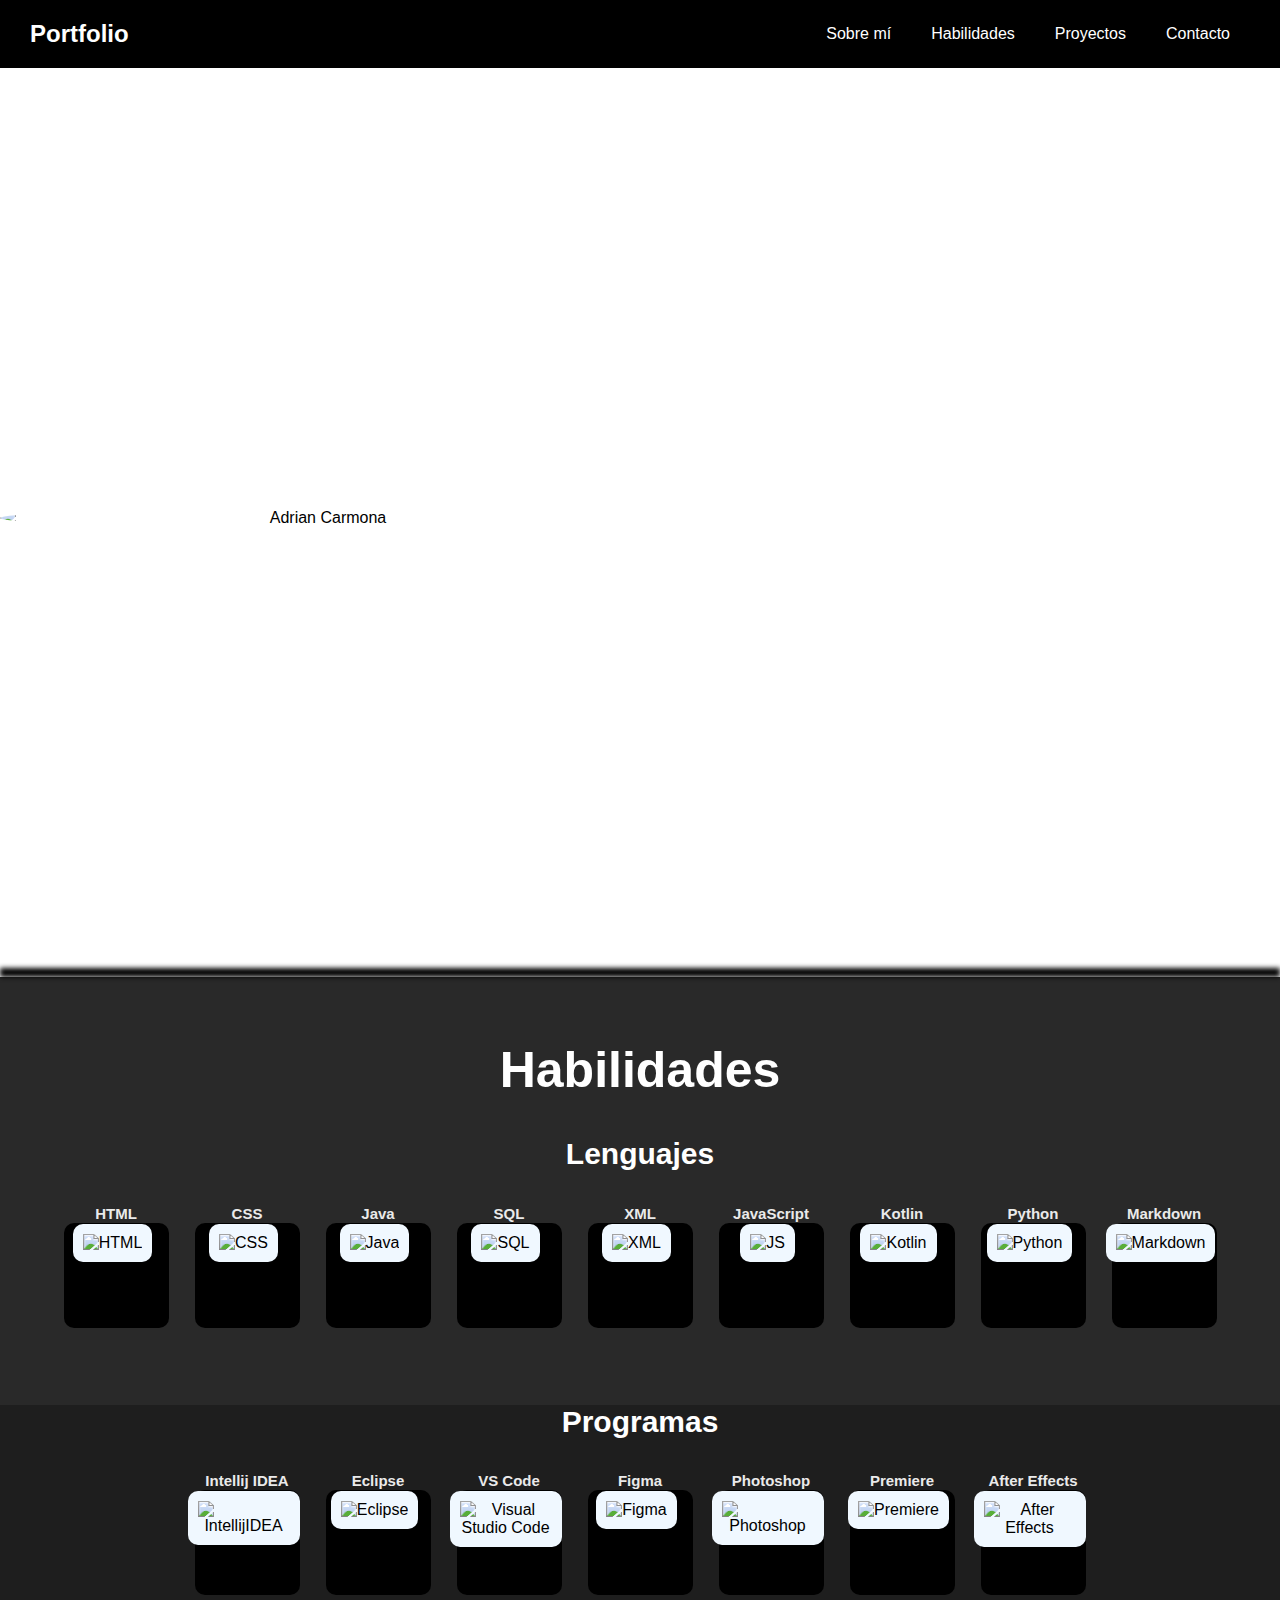
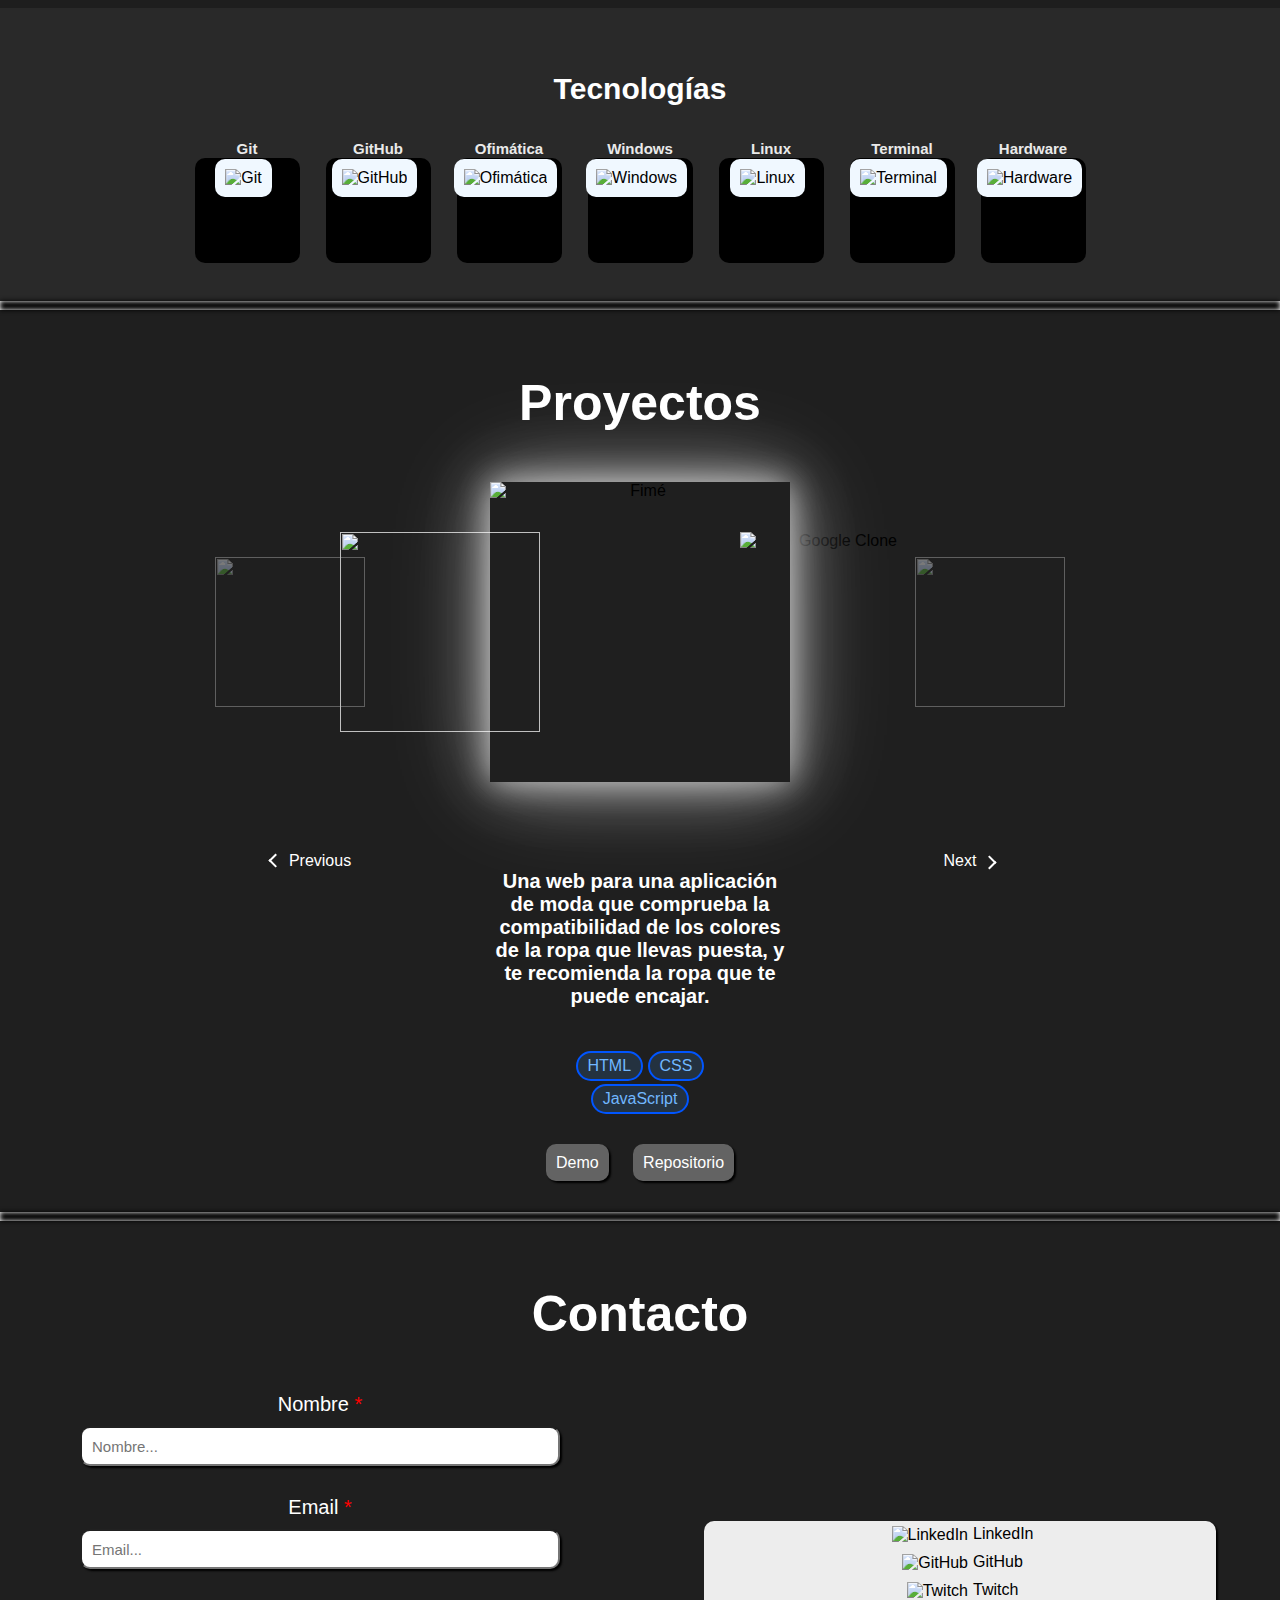
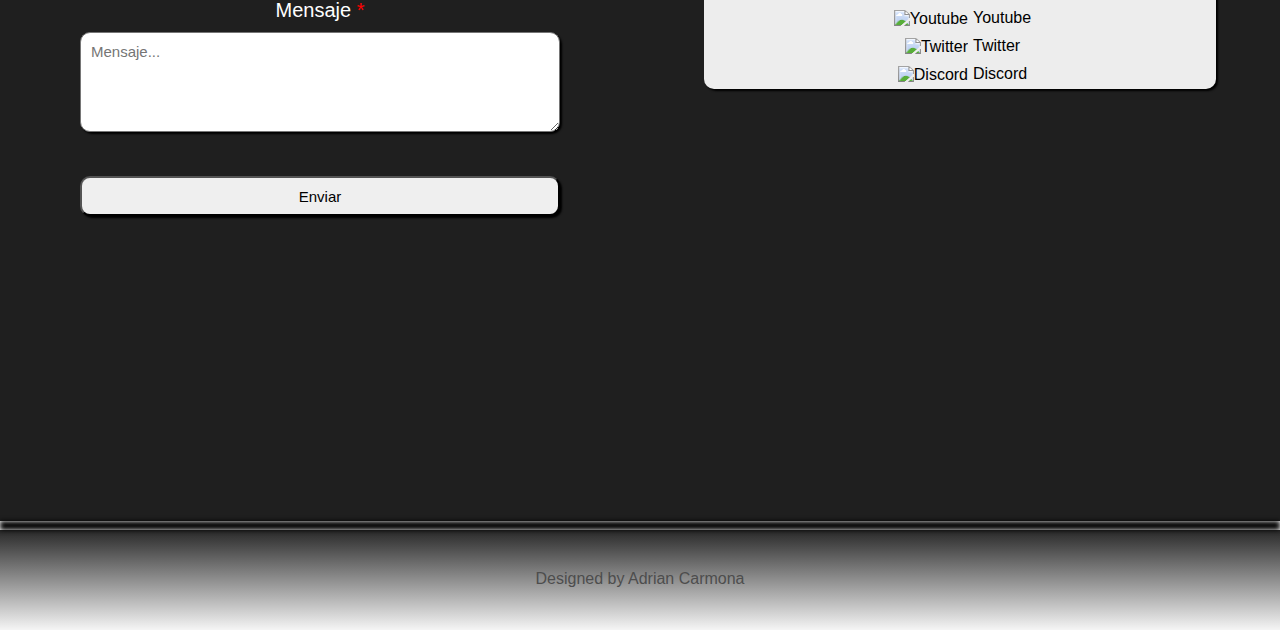
==== commit adbf9dc7: "Mejora en el SEO y semántica del html" ====
--- a/index.html
+++ b/index.html
@@ -10,7 +10,7 @@
     <title>Portfolio</title>
     <meta name="description"
         content="Este es el portfolio de Adrian Carmona, montado desde cero, usando: HTML, CSS y JavaScript. Espero que les guste." />
-    <meta name="keywords" content="portfolio, cpadridev, curriculum, adrian carmona, adrian, carmona" />
+    <meta name="keywords" content="portfolio, cpadridev, curriculum, adrian carmona, adrian, carmona, cpadri2003, html, css, javascript, ejemplo portfolio" />
     <meta name="author" content="cpadridev" />
     <meta name="robots" content="index,follow" />
 
@@ -136,7 +136,7 @@
                             </div>
                             <div class="icon-bg">
                                 <h4 class="icon-name">Markdown</h4>
-                                <img src="https://imgur.com/y02BJGX.png" alt="Python" id="python">
+                                <img src="https://imgur.com/y02BJGX.png" alt="Markdown" id="markdown">
                             </div>
                         </div>
                     </div>
@@ -236,15 +236,15 @@
                 <div class="gallery">
                     <div class="gallery-container">
                         <img class="gallery-item gallery-item-1" src="http://fakeimg.pl/300/?text=4" data-index="1"
-                            id="4">
+                            id="4" alt="">
                         <img class="gallery-item gallery-item-2" src="http://fakeimg.pl/300/?text=5" data-index="2"
-                            id="5">
+                            id="5" alt="">
                         <img class="gallery-item gallery-item-3" src="https://imgur.com/wwroI7l.png" data-index="3"
-                            id="1">
+                            id="1" alt="Fimé">
                         <img class="gallery-item gallery-item-4" src="https://imgur.com/vWx6YPQ.png" data-index="4"
-                            id="2">
+                            id="2" alt="Google Clone">
                         <img class="gallery-item gallery-item-5" src="http://fakeimg.pl/300/?text=3" data-index="5"
-                            id="3">
+                            id="3" alt="">
                     </div>
 
                     <div class="gallery-controls"></div>
@@ -341,7 +341,7 @@
 
     <!-- Scripts -->
     <!-- jQuery -->
-    <script type="text/javascript" src="//code.jquery.com/jquery-1.11.0.min.js"></script>
+    <script src="//code.jquery.com/jquery-1.11.0.min.js"></script>
 
     <!-- Externos -->
     <script src="https://cdn.jsdelivr.net/npm/typed.js@2.0.11"></script>
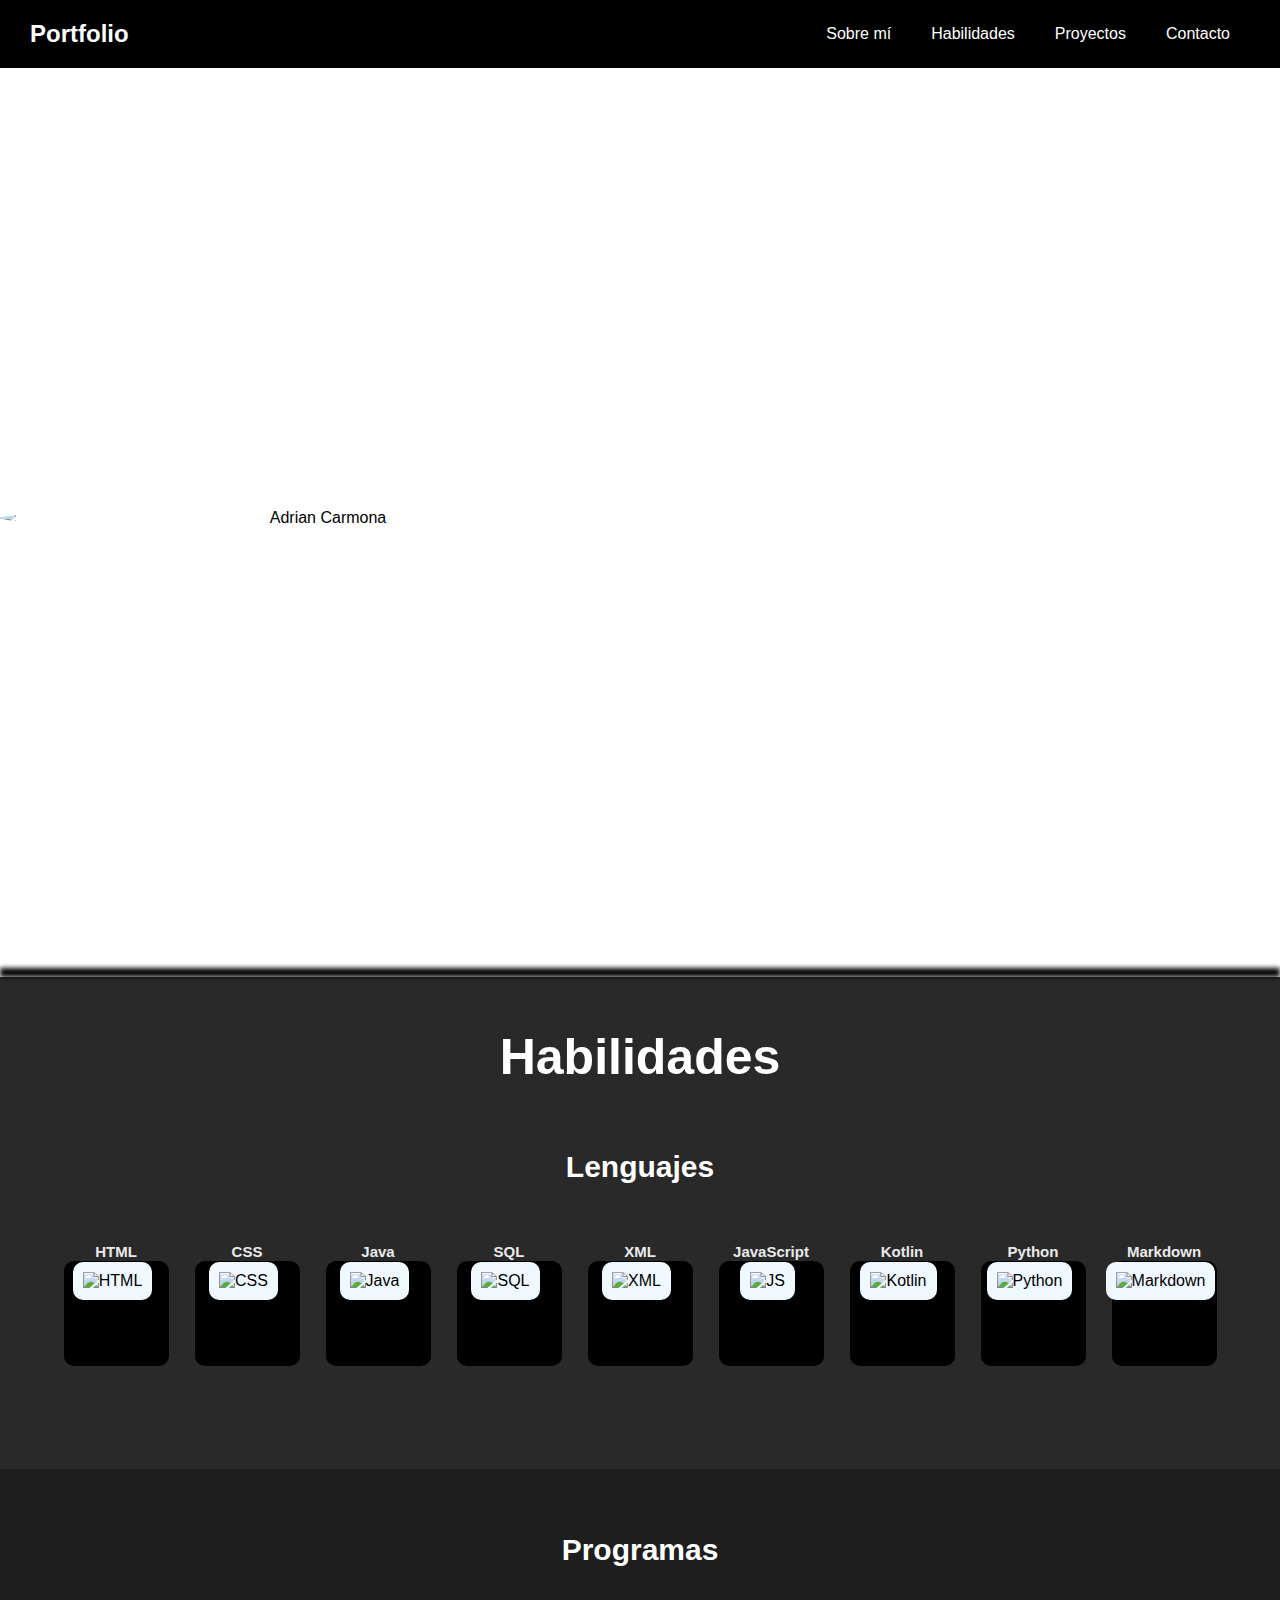
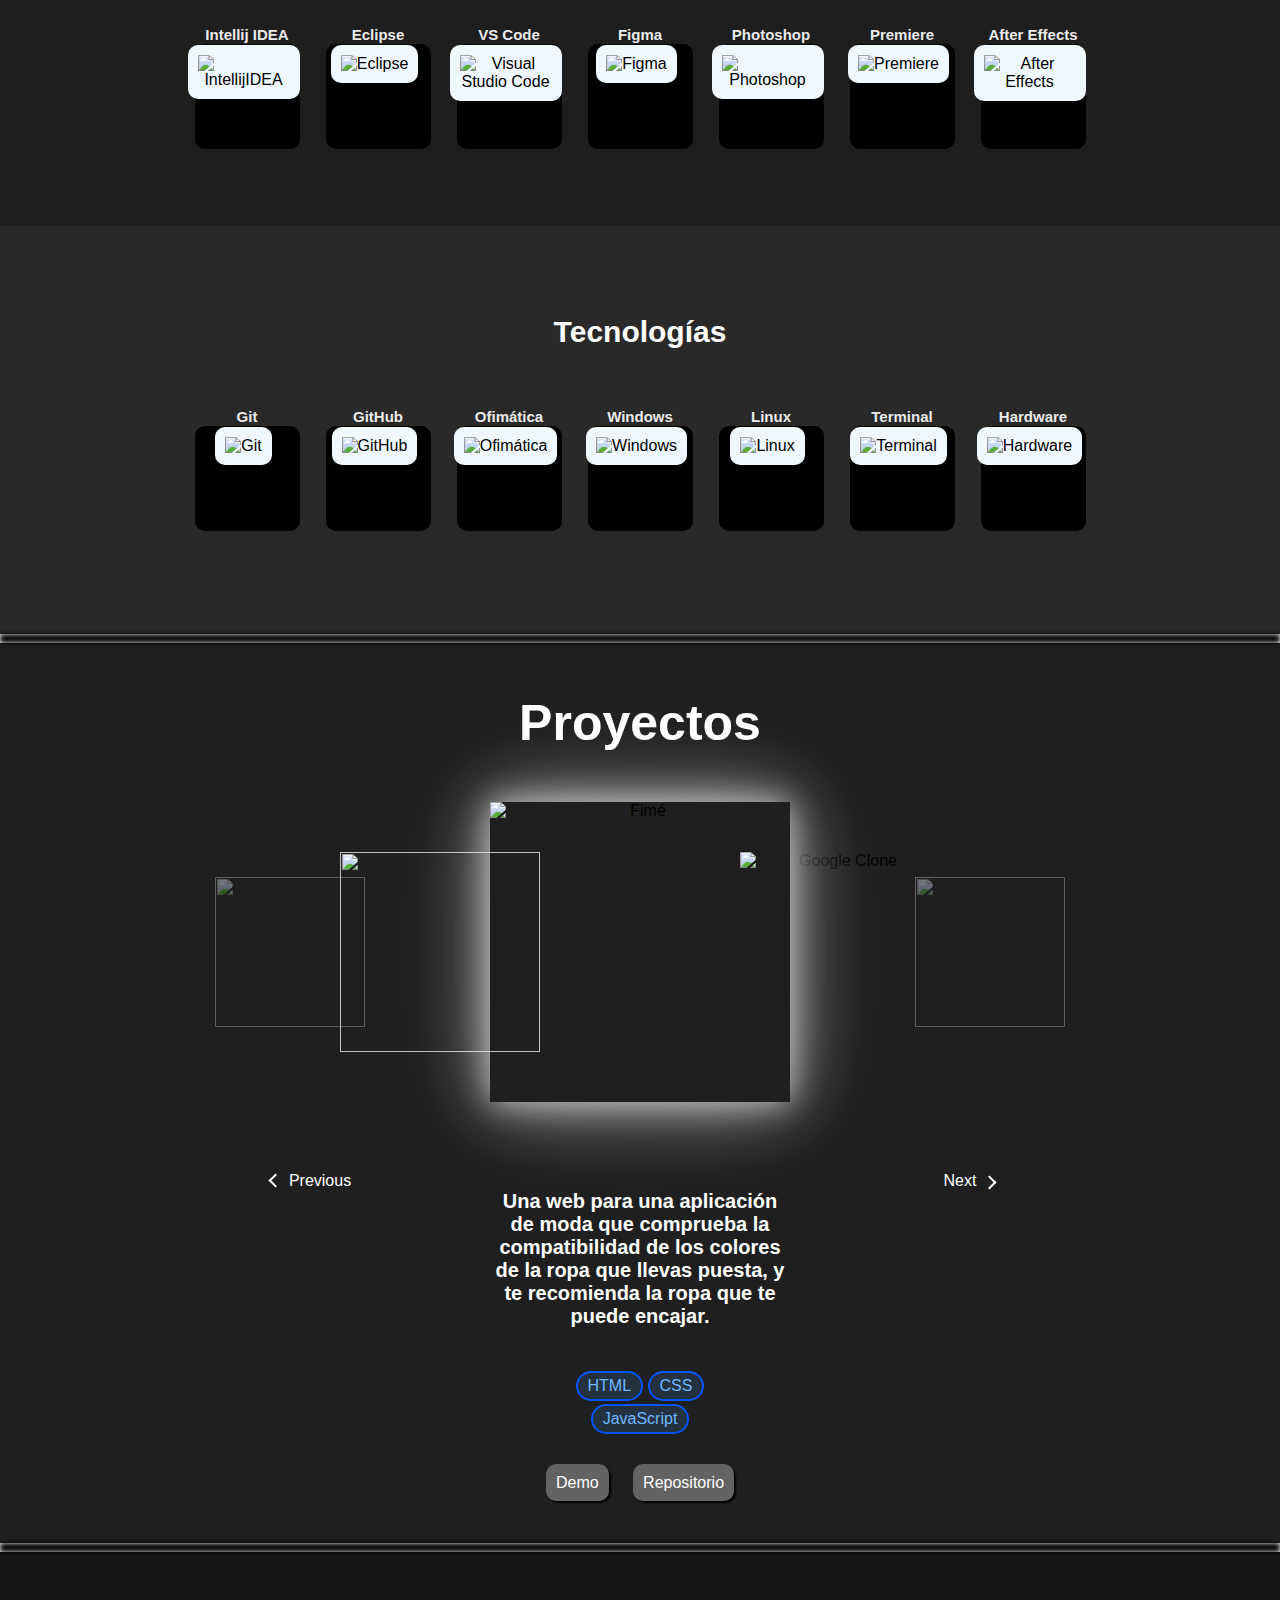
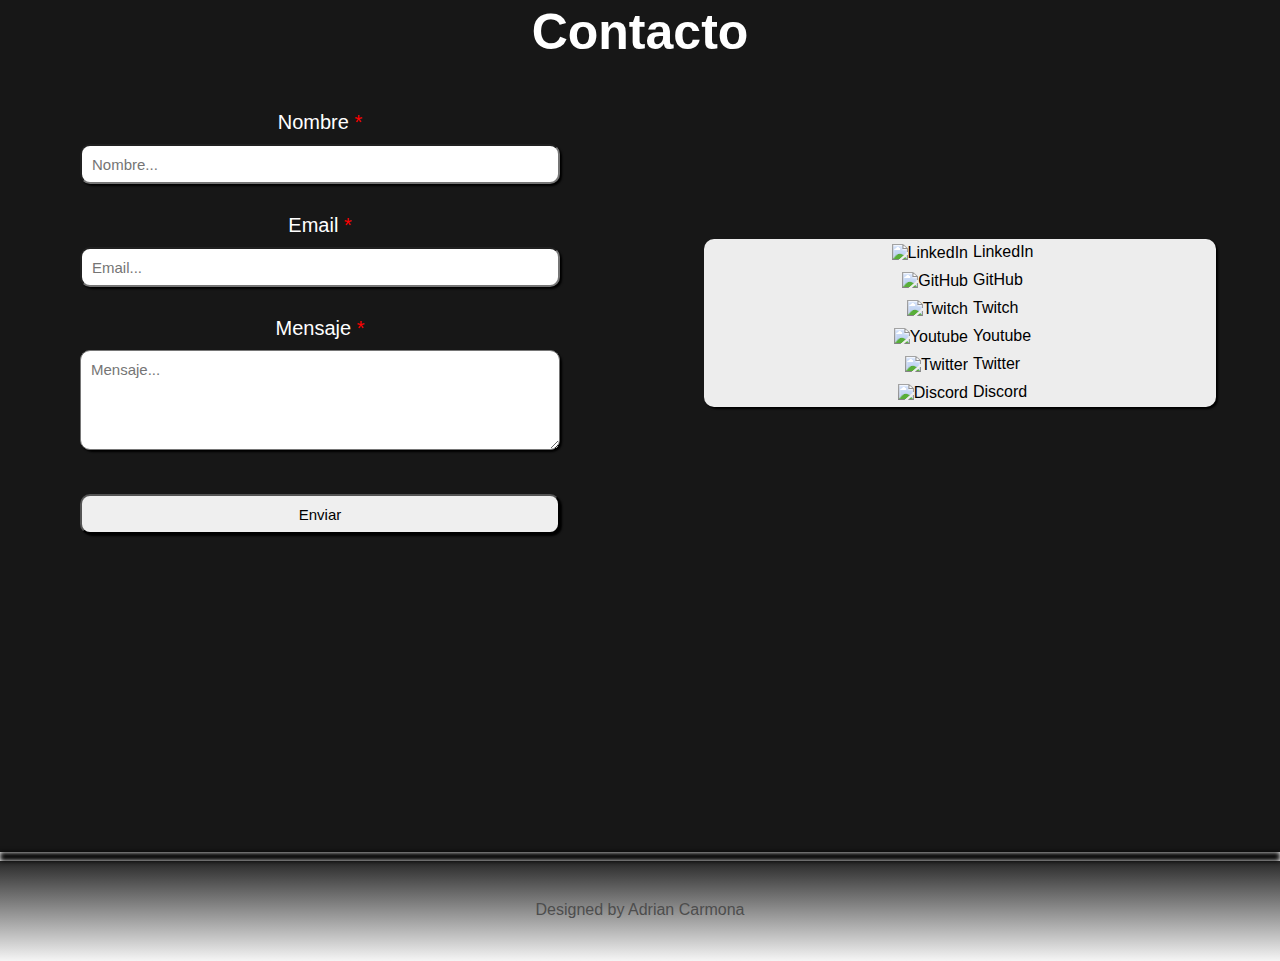
==== commit 782ba5b6: "Descripción profesional" ====
--- a/index.html
+++ b/index.html
@@ -10,7 +10,8 @@
     <title>Portfolio</title>
     <meta name="description"
         content="Este es el portfolio de Adrian Carmona, montado desde cero, usando: HTML, CSS y JavaScript. Espero que les guste." />
-    <meta name="keywords" content="portfolio, cpadridev, curriculum, adrian carmona, adrian, carmona, cpadri2003, html, css, javascript, ejemplo portfolio" />
+    <meta name="keywords"
+        content="portfolio, cpadridev, curriculum, adrian carmona, adrian, carmona, cpadri2003, html, css, javascript, ejemplo portfolio" />
     <meta name="author" content="cpadridev" />
     <meta name="robots" content="index,follow" />
 
@@ -68,19 +69,11 @@
                 <h2 class="welcome">Hola!</h2>
                 <h1 class="title">Soy Adrian Carmona, <br> <span id="typed"></span></h1>
                 <p class="description">
-                    Lorem ipsum dolor sit amet consectetur adipisicing elit. Quasi iste quo reprehenderit repellat
-                    ut
-                    laudantium repellendus aut natus incidunt esse, tempore architecto a quibusdam, vero voluptates
-                    illo
-                    aperiam libero placeat!
+                    Tengo 18 años y estudio un Ciclo Formativo de Grado Superior de Desarrollo de Aplicaciones Multiplataforma (DAM). Estoy muy interesado en la programación, tanto backend como frontend. Anteriormente he estudiado Bachillerato CT. Pretendo seguir estudiando hasta completar este grado y el grado de Desarrollo de Aplicaciones Web (DAW). Tampoco descartó la entrada a la universidad.
                     <br><br>
-                    Lorem ipsum dolor sit amet consectetur adipisicing elit. Ex sunt at deserunt molestias deleniti
-                    consequatur eligendi illum placeat aut! Veritatis consectetur quam commodi ratione accusantium eum
-                    aliquam quae eveniet alias.
+                    Mi propósito es desarrollar mi carrera profesional, con la intención de perfeccionar mis aptitudes.
                     <br><br>
-                    Lorem ipsum dolor sit, amet consectetur adipisicing elit. Reiciendis, alias. Modi quis aperiam
-                    incidunt, amet voluptas similique magnam. Fuga magnam at quod delectus sint sequi! Nulla repudiandae
-                    eius perspiciatis. Fugiat.
+                    Como hobbies principalmente, me gusta programar, el deporte, los videojuegos y la música, aunque me gustaría viajar para conocer nuevos paises y aprender idiomas.
                 </p>
             </div>
         </div>
--- a/css/styles.css
+++ b/css/styles.css
@@ -26,18 +26,18 @@
   position: fixed;
   bottom: 20px;
   right: 20px;
-  transition: transform .2s; 
+  transition: transform 0.2s;
   z-index: 1;
 }
 
 .ir-arriba:hover {
-  transform: scale(1.20);
+  transform: scale(1.2);
   color: #fff;
   background-color: #000;
 }
 
 .title-parts {
-  padding-top: 5%;
+  padding-top: 4%;
   font-size: 50px;
   color: white;
   text-align: center;
@@ -59,3 +59,9 @@
   width: 100%;
   height: 1vh;
 }
+
+@media (max-width: 600px) {
+  .title-parts {
+    padding-top: 10%;
+  }
+}
--- a/css/header.css
+++ b/css/header.css
@@ -23,11 +23,11 @@
   text-decoration: none;
   color: white;
   padding: 0px 20px;
-  transition: transform .2s; 
+  transition: transform 0.2s;
 }
 
 .navbar-links li a:hover {
-  transform: scale(1.2); 
+  transform: scale(1.2);
 }
 
 .toggle-button {
@@ -82,4 +82,4 @@
   .navbar-links.active {
     display: flex;
   }
-}+}
--- a/css/about-me.css
+++ b/css/about-me.css
@@ -41,7 +41,7 @@
   .welcome {
     padding: 0px 50px 0px 0px;
   }
-  
+
   .title {
     padding: 0px 50px 0px 0px;
   }
--- a/css/skills.css
+++ b/css/skills.css
@@ -21,8 +21,8 @@
 #skills h3 {
   color: white;
   font-size: 30px;
-  margin-top: 3%;
-  margin-bottom: 3%;
+  padding-top: 5%;
+  padding-bottom: 5%;
 }
 
 .icon-text {
@@ -37,6 +37,7 @@
   margin-left: 2%;
   margin-right: 2%;
   margin-bottom: 2%;
+  padding-bottom: 5%;
 }
 
 .icon-bg {
@@ -54,7 +55,7 @@
   border-radius: 10px;
   margin: 0px 0px 0px -7px;
   width: 100px;
-  transition: transform .2s; 
+  transition: transform 0.2s;
 }
 
 .icon-name {
@@ -67,19 +68,38 @@
 
 #skills img:hover {
   cursor: pointer;
-  transform: scale(1.1); 
+  transform: scale(1.1);
 }
 
 /* Skills range */
-#html:hover, #intellij-idea:hover, #eclipse:hover, #vs-code:hover, #git:hover, #github:hover, #ofimatica:hover, #windows:hover {
+#html:hover,
+#intellij-idea:hover,
+#eclipse:hover,
+#vs-code:hover,
+#git:hover,
+#github:hover,
+#ofimatica:hover,
+#windows:hover {
   background-color: lightgreen;
 }
 
-#css:hover, #xml:hover, #java:hover, #sql:hover, #figma:hover, #photoshop:hover, #premiere:hover, #linux:hover, #terminal:hover, #hardware:hover {
+#css:hover,
+#xml:hover,
+#java:hover,
+#sql:hover,
+#figma:hover,
+#photoshop:hover,
+#premiere:hover,
+#linux:hover,
+#terminal:hover,
+#hardware:hover {
   background-color: rgb(255, 255, 123);
 }
 
-#js:hover, #kotlin:hover, #python:hover, #after-effects:hover {
+#js:hover,
+#kotlin:hover,
+#python:hover,
+#after-effects:hover {
   background-color: rgb(255, 115, 115);
 }
 
--- a/css/projects.css
+++ b/css/projects.css
@@ -78,7 +78,6 @@
   display: grid;
   grid-template-columns: 1fr 1fr;
   justify-content: center;
-
 }
 
 .gallery-controls button {
--- a/css/contact.css
+++ b/css/contact.css
@@ -1,6 +1,6 @@
 #contact {
   min-height: 100vh;
-  background-color: rgb(31, 31, 31);
+  background-color: rgb(23, 23, 23);
 }
 
 .text-contact {
@@ -50,14 +50,14 @@
 }
 
 .submit {
-  transition: transform .2s; 
+  transition: transform 0.2s;
 }
 
 .submit:hover {
   cursor: pointer;
   background-color: rgb(76, 76, 76);
   color: white;
-  transform: scale(1.10);
+  transform: scale(1.1);
 }
 
 .required {
@@ -82,14 +82,14 @@
   display: inline-block;
   width: 100%;
   color: #000;
-  transition: transform .2s; 
+  transition: transform 0.2s;
 }
 
 .rss a:hover {
   background-color: rgb(115, 115, 115);
   border-radius: 10px;
   color: white;
-  transform: scale(1.1); 
+  transform: scale(1.1);
 }
 
 @media (max-width: 600px) {
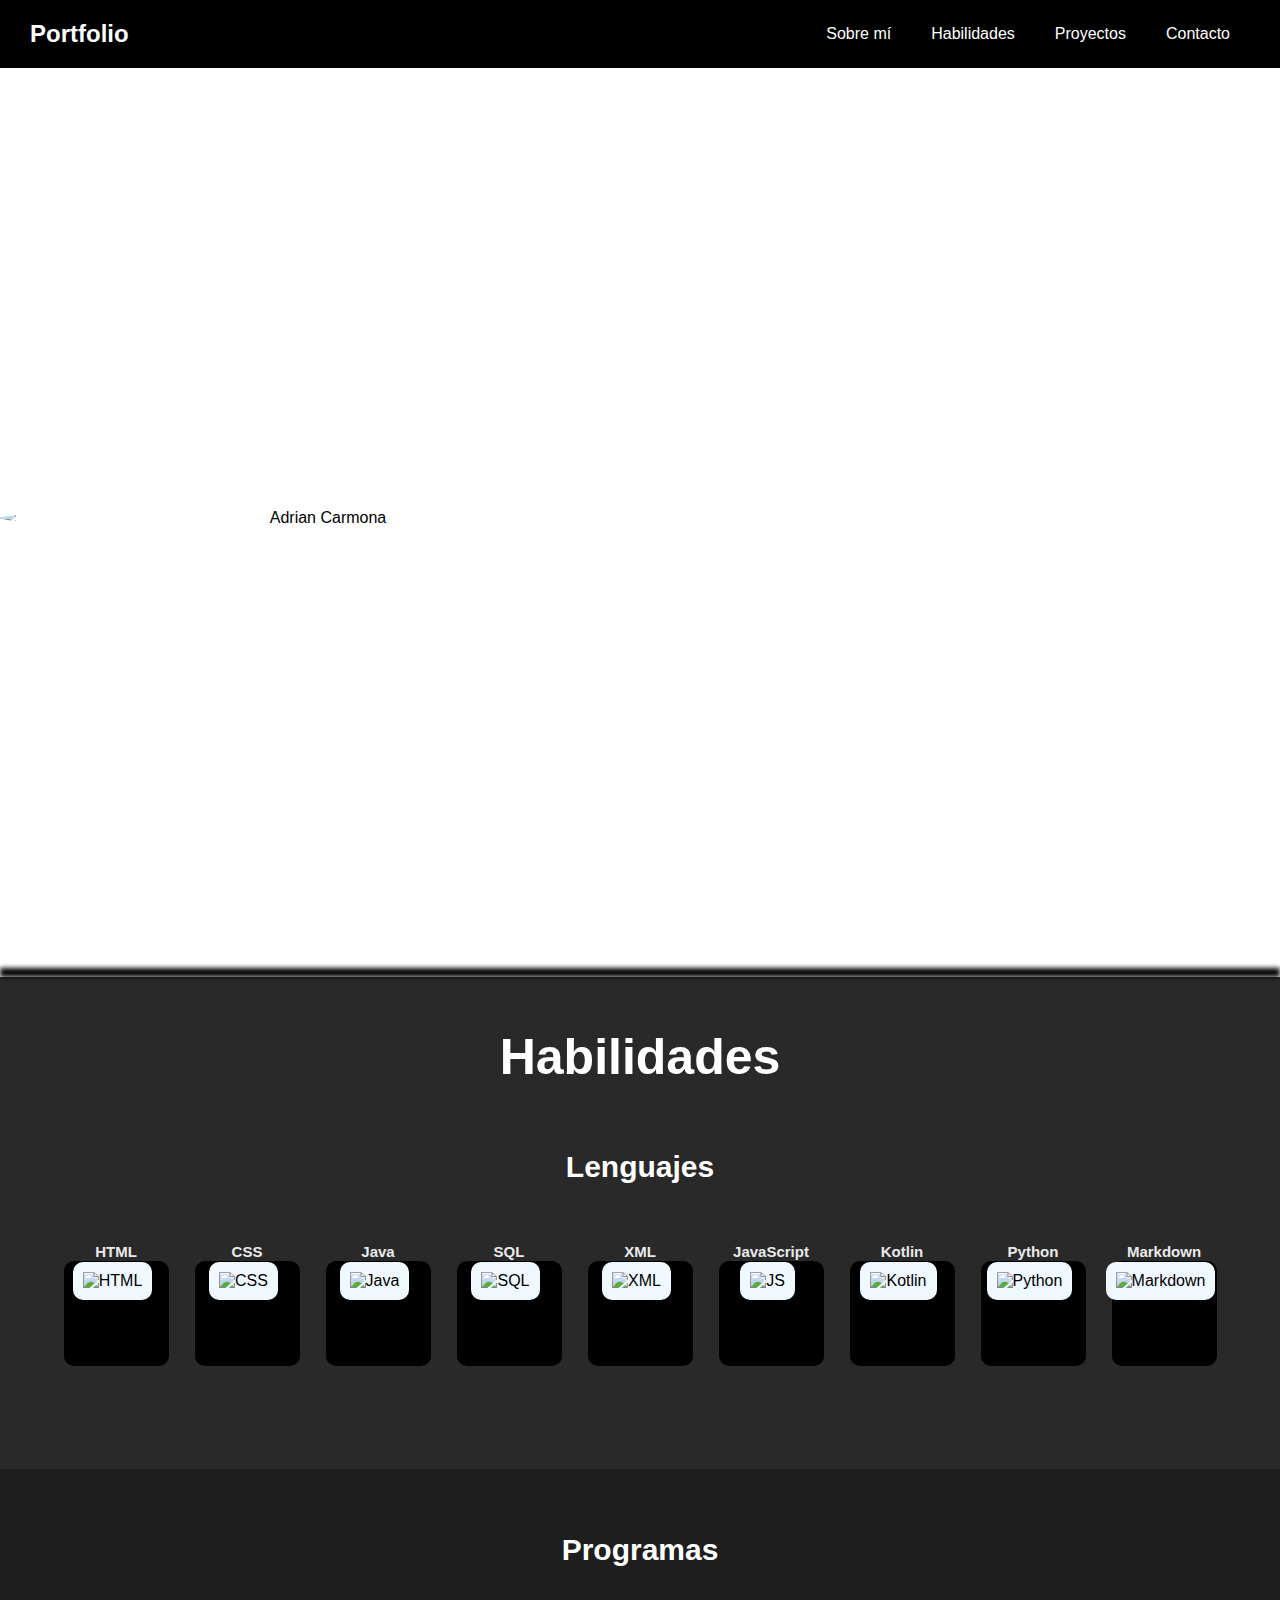
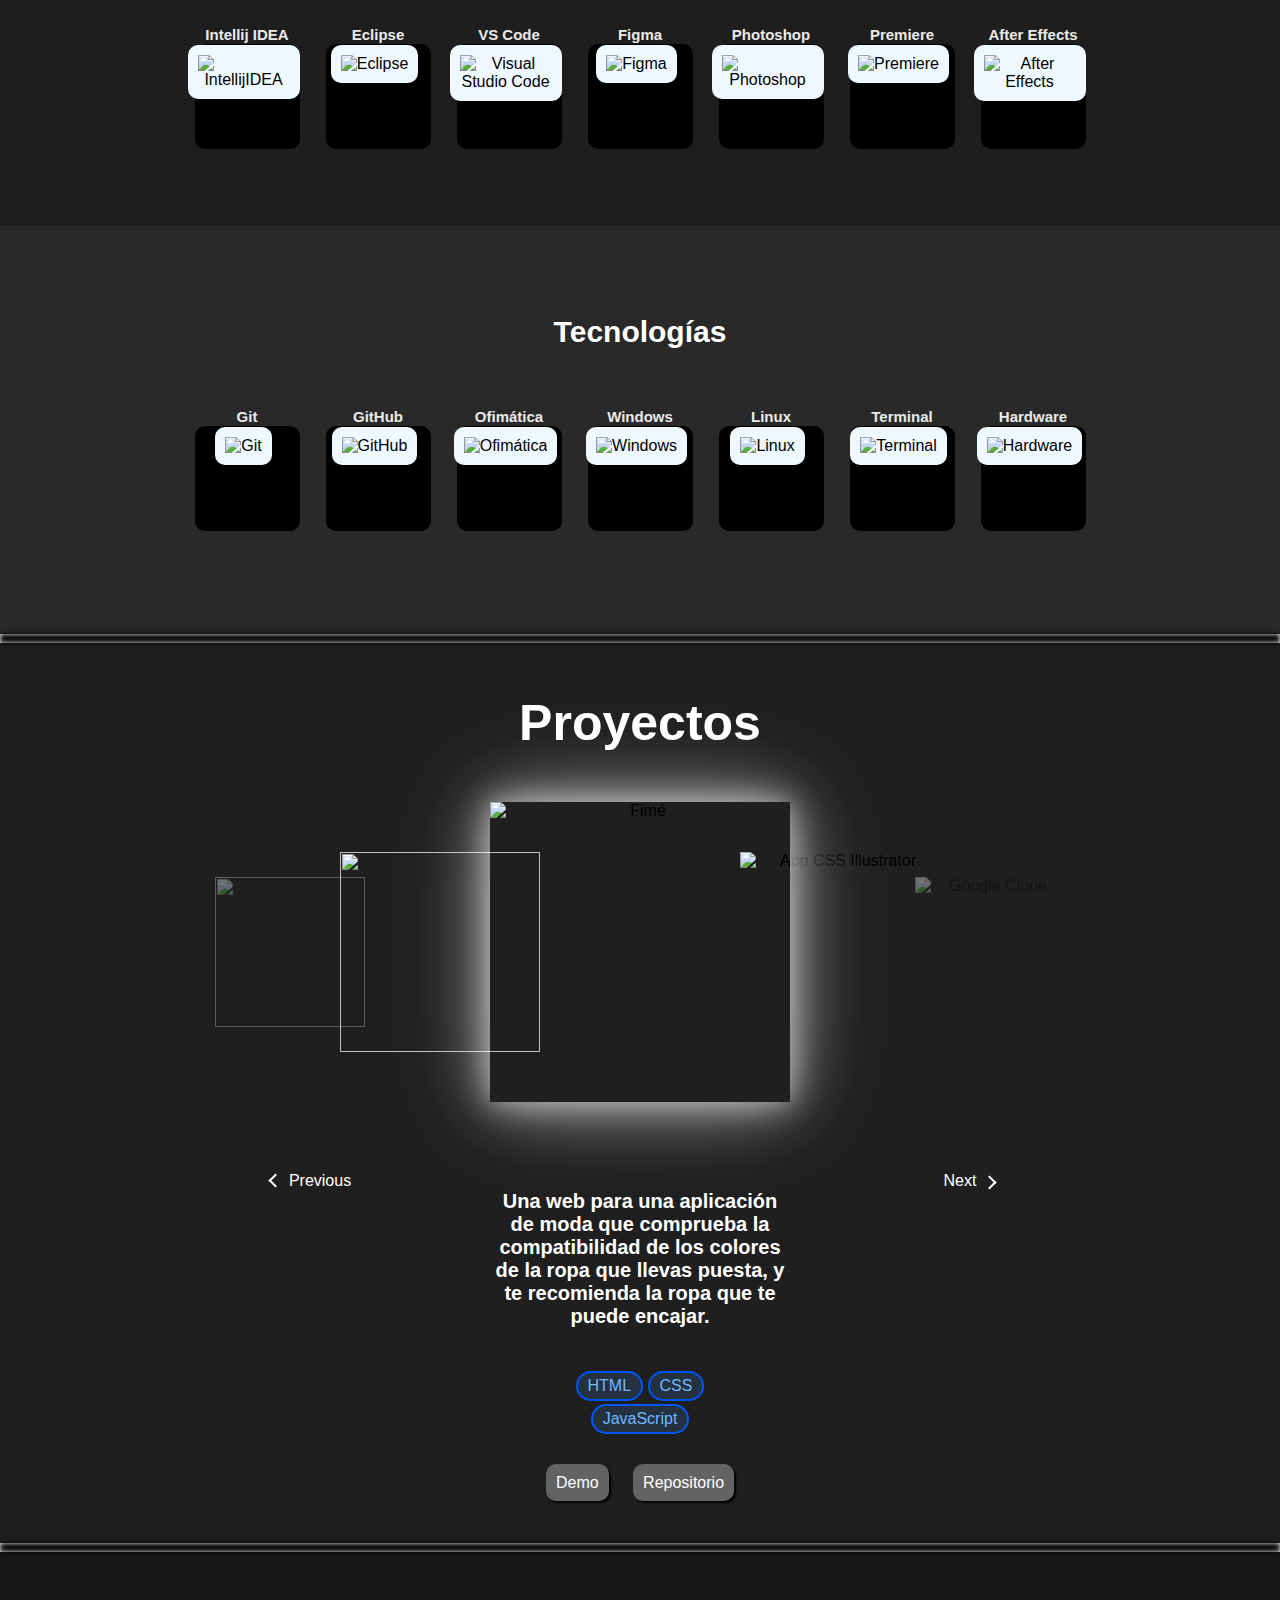
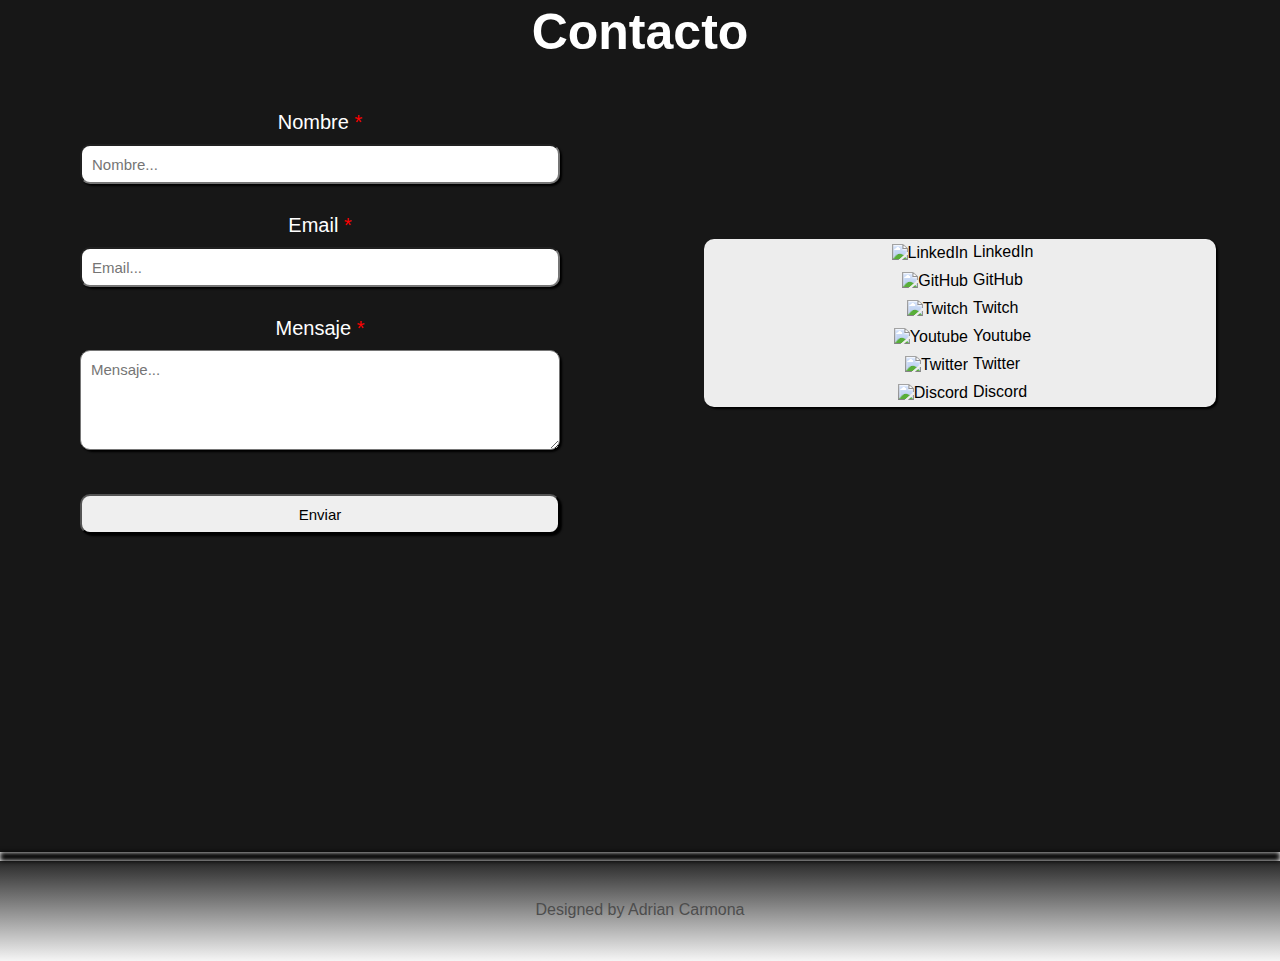
==== commit d2d502c3: "Nuevo proyecto" ====
--- a/index.html
+++ b/index.html
@@ -57,26 +57,35 @@
                 </ul>
             </div>
         </nav>
+
+        <!-- Hero Section -->
+        <section>
+            <!-- About me -->
+            <div id="about-me">
+                <img src="https://i.imgur.com/lNY9nYQ.png" alt="Adrian Carmona" class="adrianImage">
+                <div>
+                    <h2 class="welcome">Hola!</h2>
+                    <h1 class="title">Soy Adrian Carmona, <br> <span id="typed"></span></h1>
+                    <p class="description">
+                        Tengo 18 años y estudio un Ciclo Formativo de Grado Superior de Desarrollo de Aplicaciones
+                        Multiplataforma (DAM). Estoy muy interesado en la programación, tanto backend como frontend.
+                        Anteriormente he estudiado Bachillerato CT. Pretendo seguir estudiando hasta completar este
+                        grado y el grado de Desarrollo de Aplicaciones Web (DAW). Tampoco descartó la entrada a la
+                        universidad.
+                        <br><br>
+                        Mi propósito es desarrollar mi carrera profesional, con la intención de perfeccionar mis
+                        aptitudes.
+                        <br><br>
+                        Como hobbies principalmente, me gusta programar, el deporte, los videojuegos y la música, aunque
+                        me gustaría viajar para conocer nuevos paises y aprender idiomas.
+                    </p>
+                </div>
+            </div>
+        </section>
     </header>
     <main>
         <!-- Arrow Up -->
         <span class="ir-arriba">^</span>
-
-        <!-- About me -->
-        <div id="about-me">
-            <img src="https://i.imgur.com/lNY9nYQ.png" alt="Adrian Carmona" class="adrianImage">
-            <div>
-                <h2 class="welcome">Hola!</h2>
-                <h1 class="title">Soy Adrian Carmona, <br> <span id="typed"></span></h1>
-                <p class="description">
-                    Tengo 18 años y estudio un Ciclo Formativo de Grado Superior de Desarrollo de Aplicaciones Multiplataforma (DAM). Estoy muy interesado en la programación, tanto backend como frontend. Anteriormente he estudiado Bachillerato CT. Pretendo seguir estudiando hasta completar este grado y el grado de Desarrollo de Aplicaciones Web (DAW). Tampoco descartó la entrada a la universidad.
-                    <br><br>
-                    Mi propósito es desarrollar mi carrera profesional, con la intención de perfeccionar mis aptitudes.
-                    <br><br>
-                    Como hobbies principalmente, me gusta programar, el deporte, los videojuegos y la música, aunque me gustaría viajar para conocer nuevos paises y aprender idiomas.
-                </p>
-            </div>
-        </div>
 
         <div class="border"></div>
 
@@ -234,10 +243,10 @@
                             id="5" alt="">
                         <img class="gallery-item gallery-item-3" src="https://imgur.com/wwroI7l.png" data-index="3"
                             id="1" alt="Fimé">
-                        <img class="gallery-item gallery-item-4" src="https://imgur.com/vWx6YPQ.png" data-index="4"
-                            id="2" alt="Google Clone">
-                        <img class="gallery-item gallery-item-5" src="http://fakeimg.pl/300/?text=3" data-index="5"
-                            id="3" alt="">
+                            <img class="gallery-item gallery-item-4" src="https://imgur.com/yOeHSsW.png" data-index="4"
+                                id="2" alt="App CSS Illustrator">
+                        <img class="gallery-item gallery-item-5" src="https://imgur.com/vWx6YPQ.png" data-index="5"
+                            id="3" alt="Google Clone">
                     </div>
 
                     <div class="gallery-controls"></div>
--- a/css/skills.css
+++ b/css/skills.css
@@ -99,6 +99,7 @@
 #js:hover,
 #kotlin:hover,
 #python:hover,
+#markdown:hover,
 #after-effects:hover {
   background-color: rgb(255, 115, 115);
 }
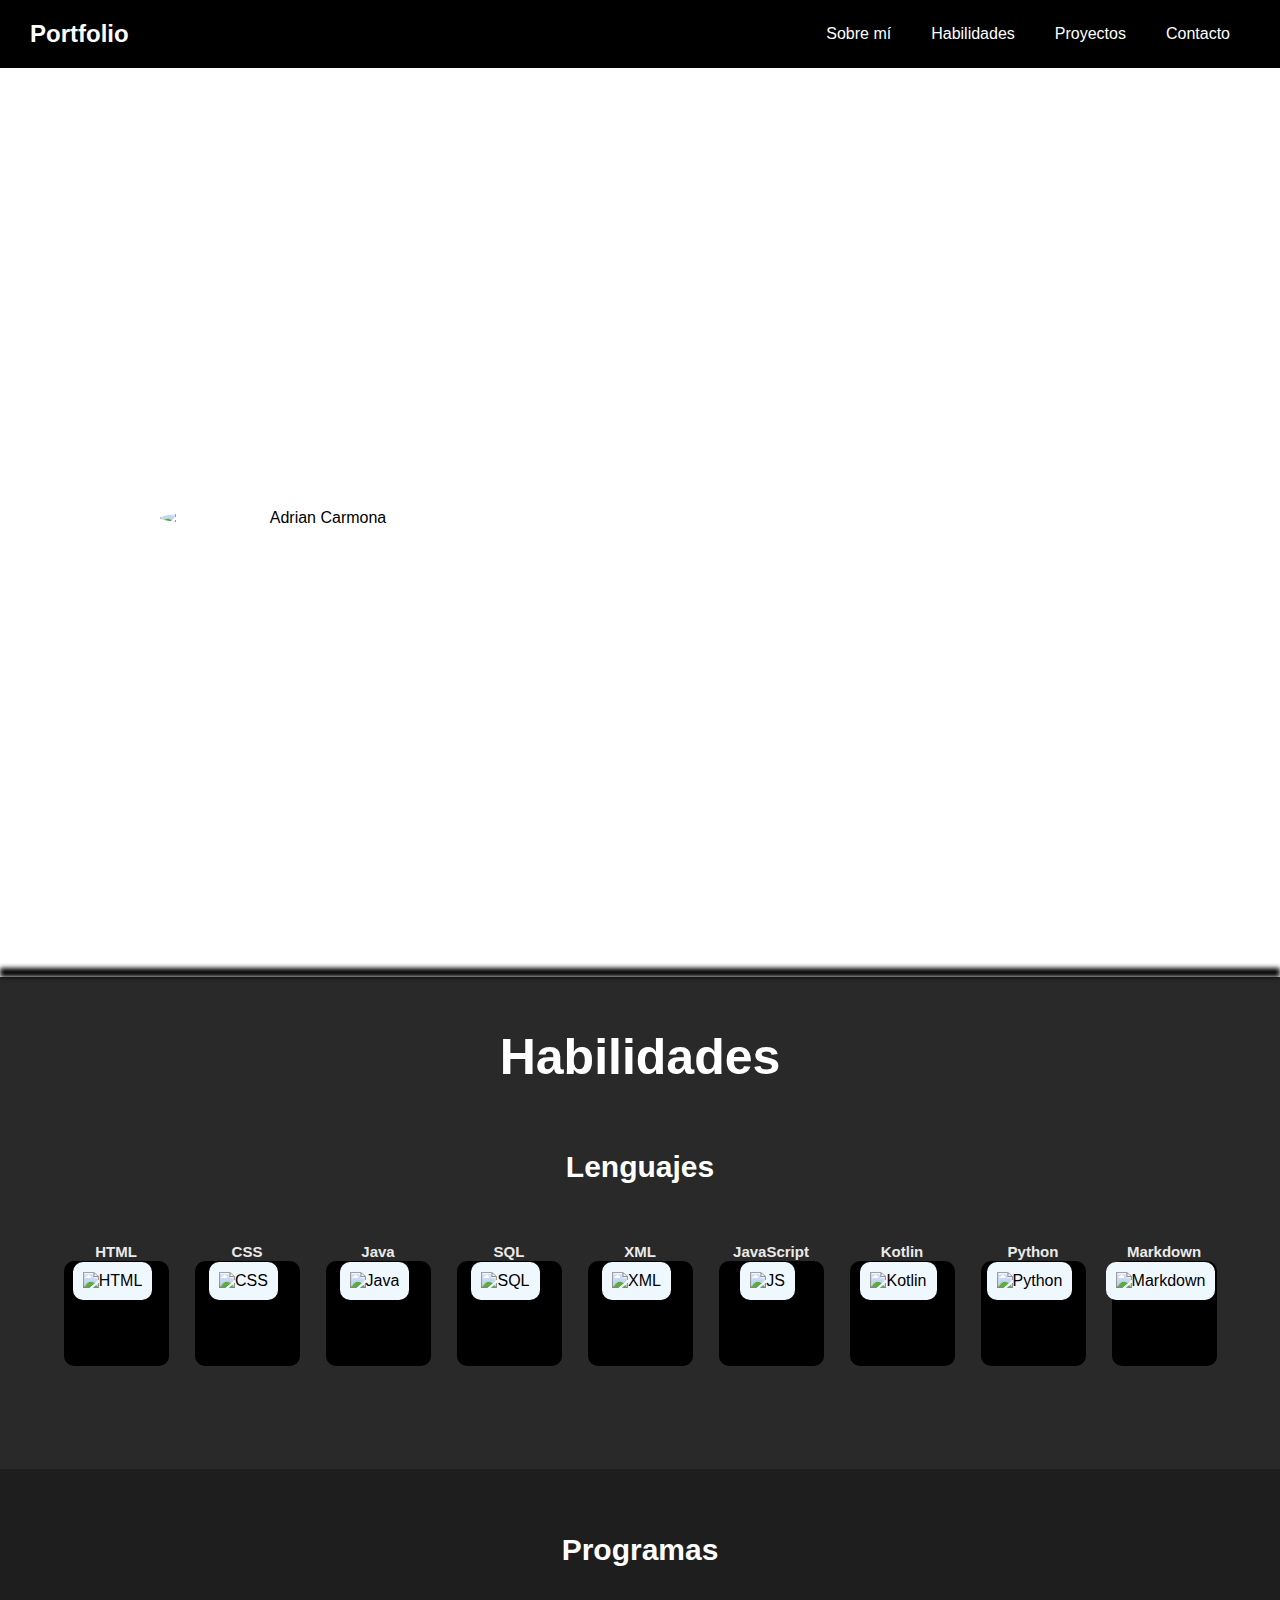
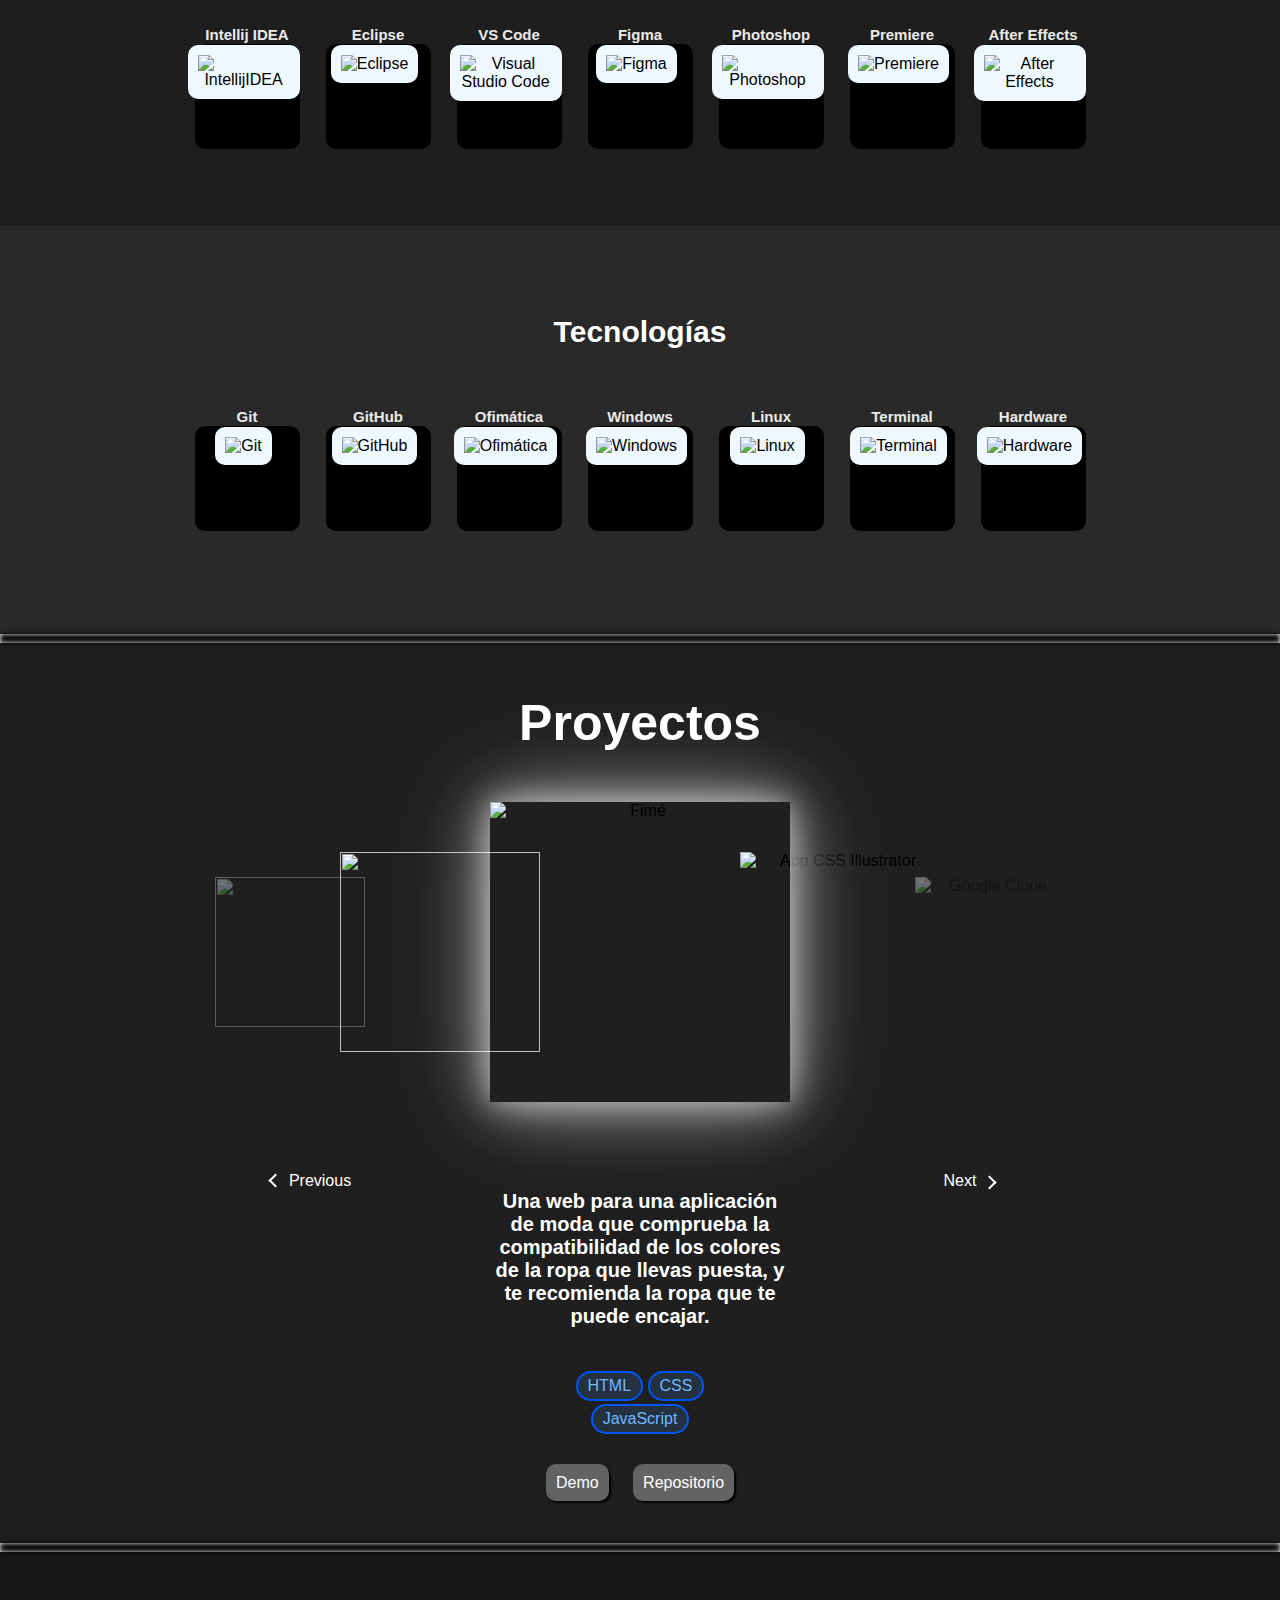
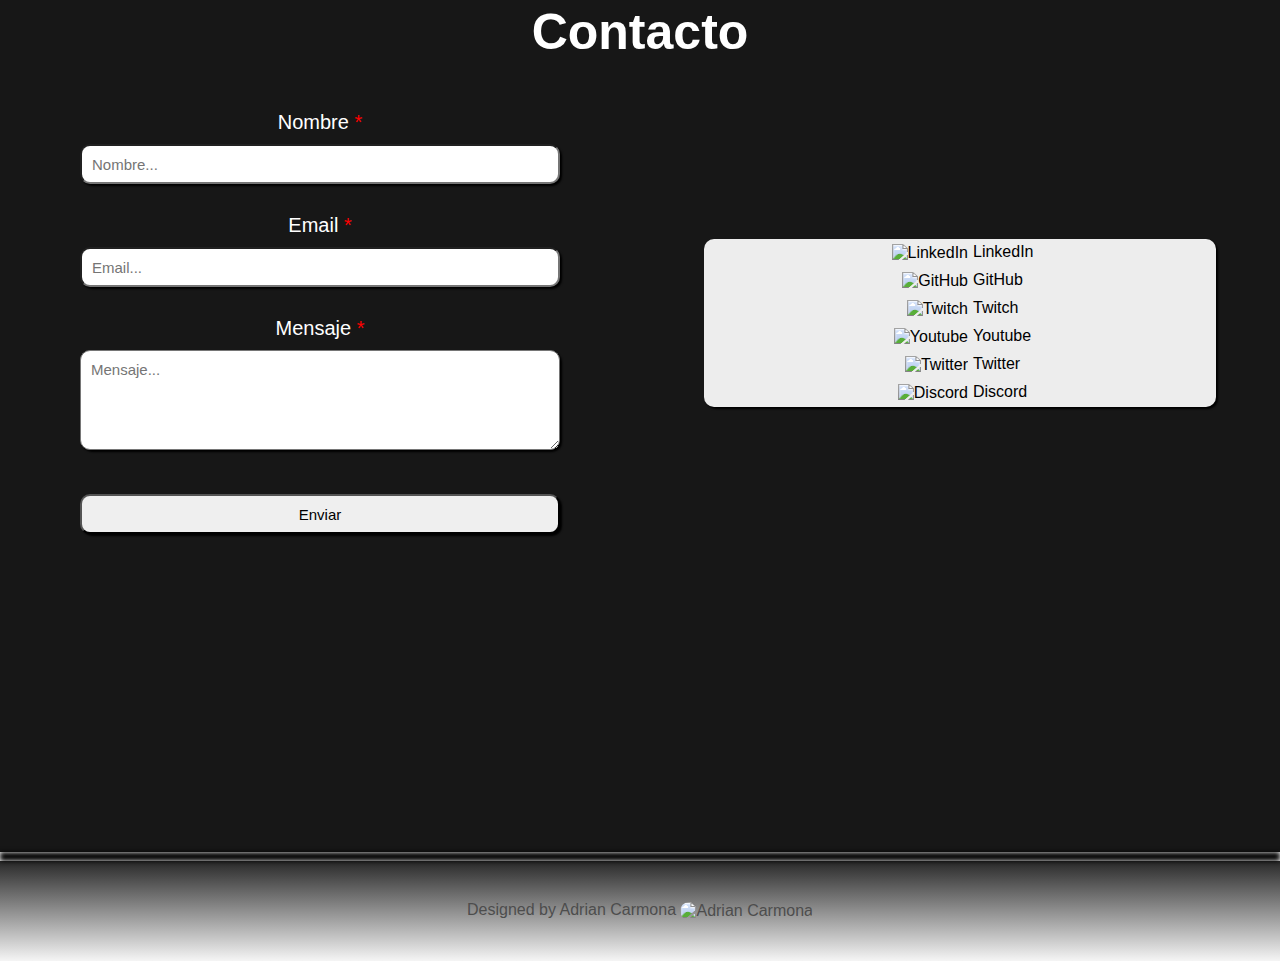
==== commit d12b3453: "Añadido logo" ====
--- a/index.html
+++ b/index.html
@@ -35,7 +35,7 @@
     <link rel="stylesheet" href="css/footer.css">
 
     <!-- Favicon -->
-    <link rel="shortcut icon" href="" type="image/x-icon" />
+    <link rel="shortcut icon" href="https://imgur.com/AbZ38J4.jpg" type="image/x-icon" />
 </head>
 
 <body>
@@ -62,8 +62,8 @@
         <section>
             <!-- About me -->
             <div id="about-me">
-                <img src="https://i.imgur.com/lNY9nYQ.png" alt="Adrian Carmona" class="adrianImage">
-                <div>
+                <img src="https://imgur.com/Wcm9J7A.png" alt="Adrian Carmona" class="adrianImage">
+                <div class="description-text">
                     <h2 class="welcome">Hola!</h2>
                     <h1 class="title">Soy Adrian Carmona, <br> <span id="typed"></span></h1>
                     <p class="description">
@@ -338,6 +338,7 @@
     <footer>
         <p>
             Designed by Adrian Carmona
+            <img src="https://imgur.com/AbZ38J4.jpg" alt="Adrian Carmona" class="image-footer">
         </p>
     </footer>
 
--- a/css/about-me.css
+++ b/css/about-me.css
@@ -11,9 +11,11 @@
   min-height: 100vh;
 }
 
-.adrianImage {
-  width: 100%;
+.adrianImage {  
+  justify-content: center;
+  width: 50%;
   border-radius: 50%;
+  margin: 0 25%;
 }
 
 .welcome {
@@ -32,7 +34,13 @@
   color: white;
 }
 
-@media (max-width: 1000px) {
+@media screen and (max-width: 1175px) {
+  .adrianImage {
+    width: 75%;
+    margin: -30% 20%; 
+    padding: 50px 0px 0px 0px;
+  }
+
   .description {
     font-size: 15px;
     padding: 10px 50px 0px 0px;
@@ -53,9 +61,13 @@
   }
 
   .adrianImage {
-    width: 100%;
-    height: auto;
+    width: 60%;
+    margin: -30% 20%; 
     padding: 50px 0px 0px 0px;
+  }
+
+  .description-text {
+    margin-top: -40%;
   }
 
   .welcome {
--- a/css/footer.css
+++ b/css/footer.css
@@ -12,3 +12,9 @@
   display: inline-block;
   color: rgb(77, 77, 77);
 }
+
+.image-footer {
+  width: 32px;
+  vertical-align: middle;
+  border-radius: 10px;
+}
